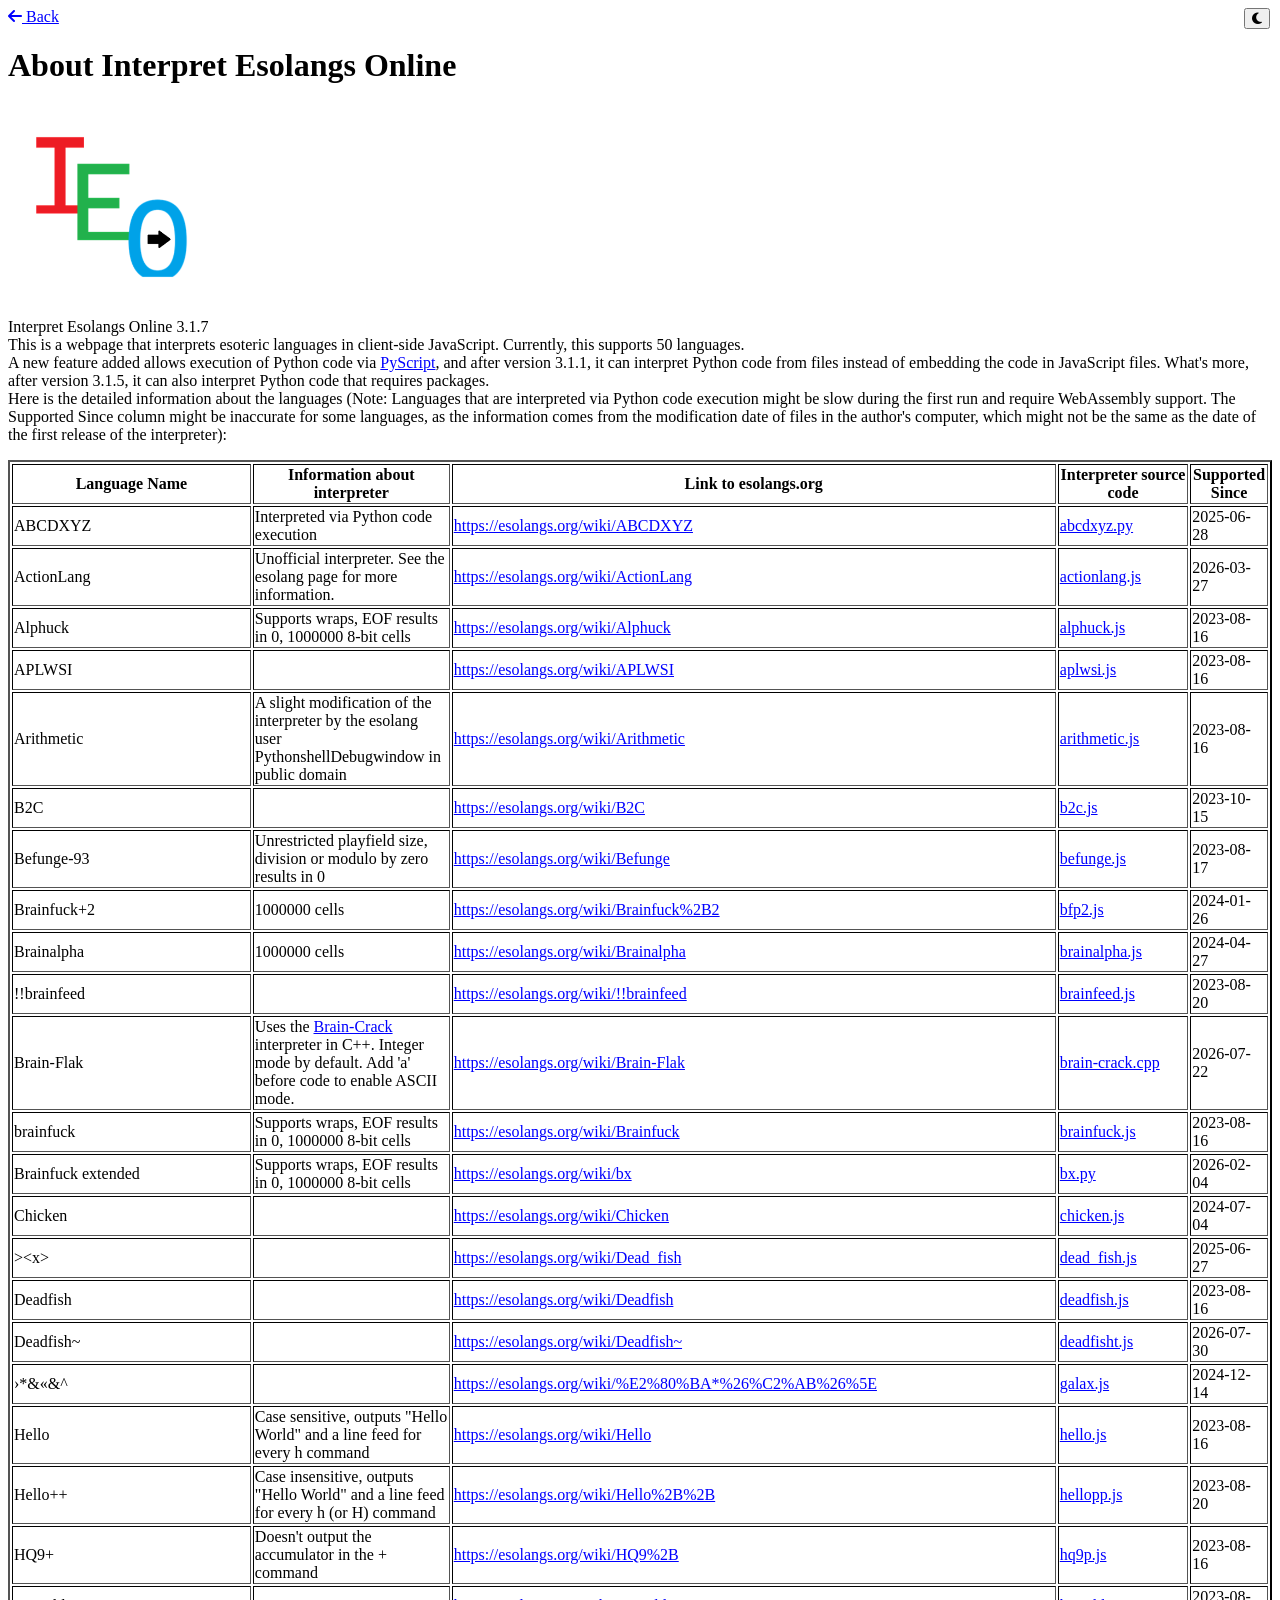
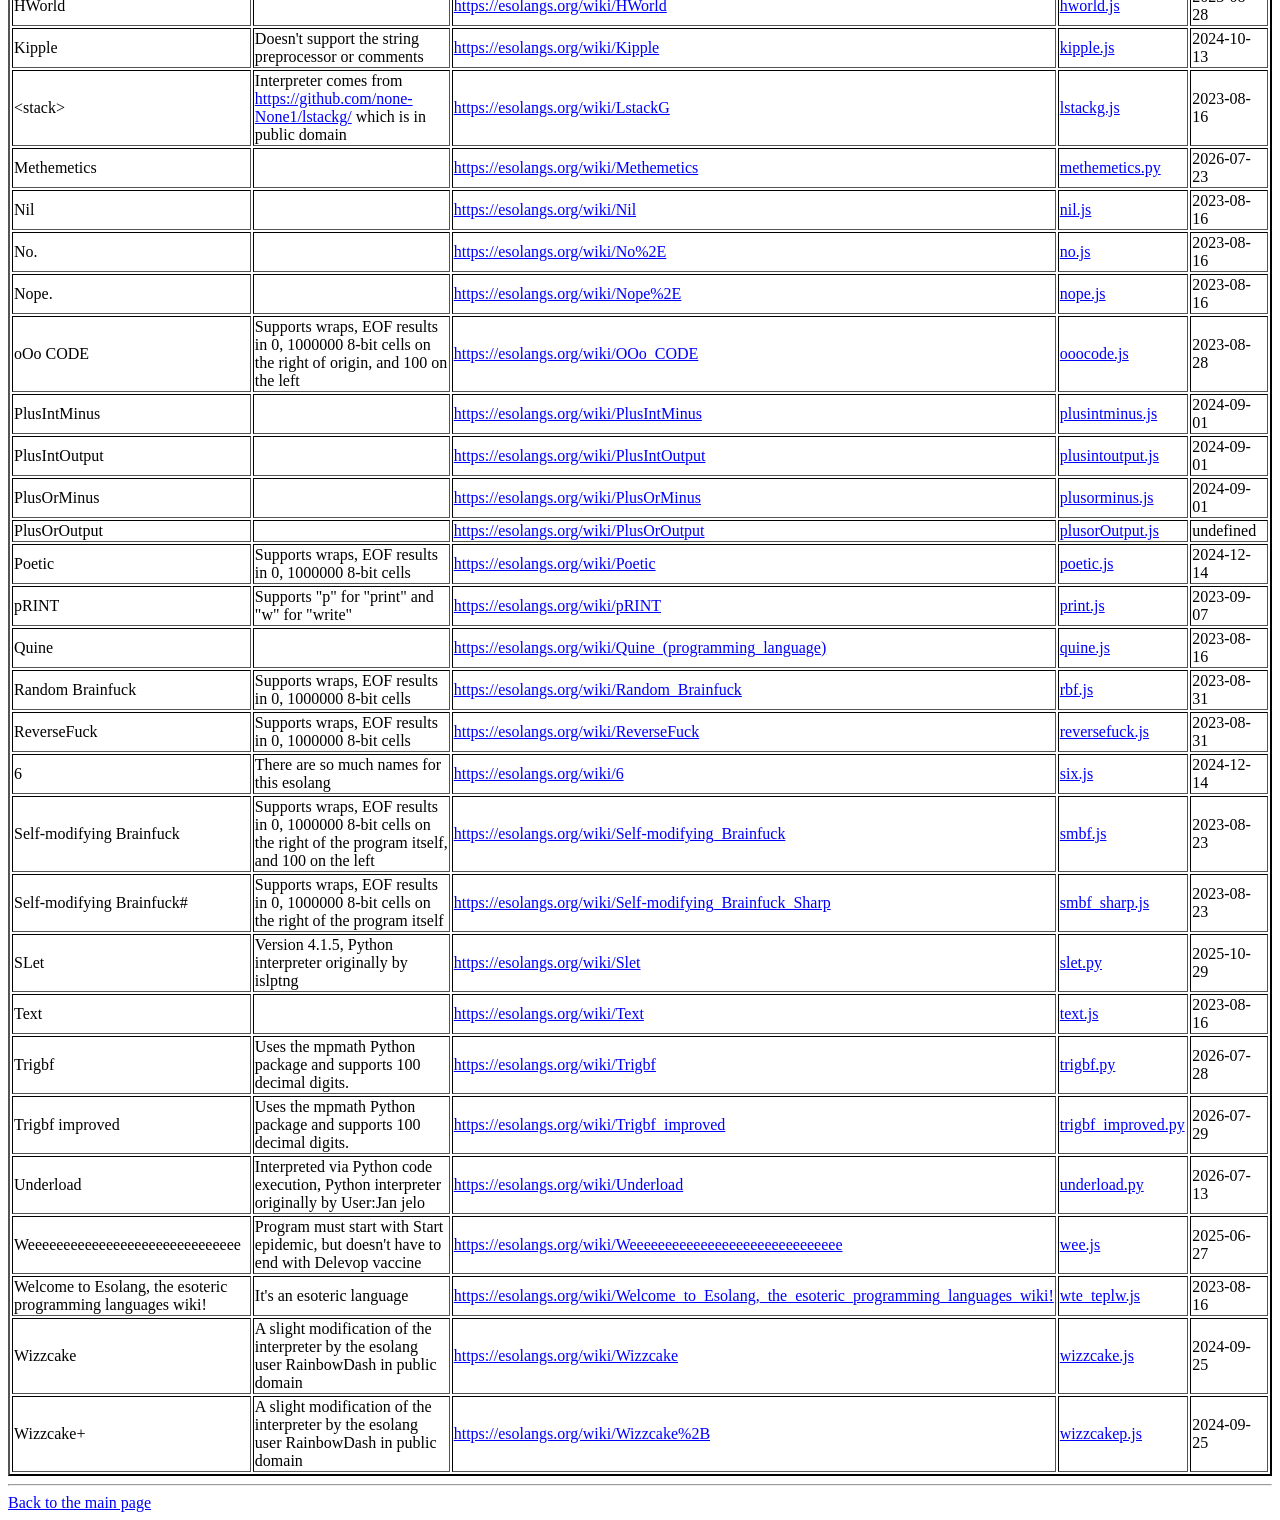
==== about.html @ 5700d373 "Add deadfish~" ====
<!DOCTYPE html>
<html>
  <meta charset="UTF-8" />
  <head>
    <link rel="icon" type="image/x-icon" href="favicon.ico">
    <link rel="stylesheet" href="style.css">
    <link rel="stylesheet" href="https://cdnjs.cloudflare.com/ajax/libs/font-awesome/6.4.0/css/all.min.css">
    <title>About Interpret Esolangs Online</title>
  </head>
  <body>
    <script src="supported_since.js"></script>
    <button
      class="right"
      onclick="document.documentElement.classList.toggle('dark-mode'),document.getElementById('mode').classList.toggle('fa-sun'),document.getElementById('mode').classList.toggle('fa-moon'),localStorage.setItem('mode',localStorage.getItem('mode')=='dark'?'light':'dark')"
    >
      <i id="mode" class="fa fa-moon"></i>
    </button>
    <script>
      if (localStorage.getItem("mode") === null) {
        localStorage.setItem("mode", "light");
      }
      if (localStorage.getItem("mode") === "dark") {
        document.documentElement.classList.add("dark-mode");
        document.getElementById("mode").classList.add("fa-sun");
        document.getElementById("mode").classList.remove("fa-moon");
      }
    </script>
    <a href="index.html" class="back-button"><i class="fa fa-arrow-left"></i> Back</a>
    <h2 style="display:none" id="aug16"></h2>
    <script>
      if(new Date().getMonth()===7&&new Date().getDate()===16){
        document.getElementById("aug16").style.display="block";
        document.getElementById("aug16").style.color='red';
        document.getElementById("aug16").innerText=`Interpret Esolangs Online is ${new Date().getFullYear() - 2023} years old today!`;
      }
    </script>
    <h1>About Interpret Esolangs Online</h1>
    <img src="IEO.png" alt="Logo" class="logo" width=auto height=192px />
    <p>
      Interpret Esolangs Online 3.1.7
      <br />
      This is a webpage that interprets esoteric languages in client-side
      JavaScript. Currently, this supports 50 languages.
      <br />
      A new feature added allows execution of Python code via
      <a href="https://pyscript.net">PyScript</a>, and after version 3.1.1, it can interpret Python code from files instead of embedding the code in JavaScript files. What's more, after version 3.1.5, it can also interpret Python code that requires packages.
      <br />
      Here is the detailed information about the languages (Note: Languages that are interpreted via Python code execution might be slow during the first run and require WebAssembly support. The Supported Since column might be inaccurate for some languages, as the information comes from the modification date of files in the author's computer, which might not be the same as the date of the first release of the interpreter):
    </p>
    <table border="2">
      <thead>
        <tr>
          <th>Language Name</th>
          <th>Information about interpreter</th>
          <th>Link to esolangs.org</th>
          <th>Interpreter source code</th>
          <th>Supported Since</th>
        </tr>
      </thead>
      <tbody>
        <tr>
          <td>ABCDXYZ</td>
          <td>Interpreted via Python code execution</td>
          <td>
            <a href="https://esolangs.org/wiki/ABCDXYZ"
              >https://esolangs.org/wiki/ABCDXYZ</a
            >
          </td>
          <td><a href="abcdxyz.py">abcdxyz.py</a></td>
        </tr>
          <tr>
            <td>ActionLang</td>
            <td>Unofficial interpreter. See the esolang page for more information.</td>
            <td>
              <a href="https://esolangs.org/wiki/ActionLang"
                >https://esolangs.org/wiki/ActionLang</a
              >
            </td>
            <td><a href="actionlang.js">actionlang.js</a></td>
          </tr>
        <tr>
          <td>Alphuck</td>
          <td>Supports wraps, EOF results in 0, 1000000 8-bit cells</td>
          <td>
            <a href="https://esolangs.org/wiki/Alphuck"
              >https://esolangs.org/wiki/Alphuck</a
            >
          </td>
          <td><a href="alphuck.js">alphuck.js</a></td>
        </tr>
        <tr>
          <td>APLWSI</td>
          <td></td>
          <td>
            <a href="https://esolangs.org/wiki/APLWSI"
              >https://esolangs.org/wiki/APLWSI</a
            >
          </td>
          <td><a href="aplwsi.js">aplwsi.js</a></td>
        </tr>
        <tr>
          <td>Arithmetic</td>
          <td>
            A slight modification of the interpreter by the esolang user
            PythonshellDebugwindow in public domain
          </td>
          <td>
            <a href="https://esolangs.org/wiki/Arithmetic"
              >https://esolangs.org/wiki/Arithmetic</a
            >
          </td>
          <td><a href="arithmetic.js">arithmetic.js</a></td>
        </tr>
        <tr>
          <td>B2C</td>
          <td></td>
          <td>
            <a href="https://esolangs.org/wiki/B2C"
              >https://esolangs.org/wiki/B2C</a
            >
          </td>
          <td><a href="b2c.js">b2c.js</a></td>
        </tr>
        <tr>
          <td>Befunge-93</td>
          <td>
            Unrestricted playfield size, division or modulo by zero results in 0
          </td>
          <td>
            <a href="https://esolangs.org/wiki/Befunge"
              >https://esolangs.org/wiki/Befunge</a
            >
          </td>
          <td><a href="befunge.js">befunge.js</a></td>
        </tr>
        <tr>
          <td>Brainfuck+2</td>
          <td>1000000 cells</td>
          <td>
            <a href="https://esolangs.org/wiki/Brainfuck%2B2"
              >https://esolangs.org/wiki/Brainfuck%2B2</a
            >
          </td>
          <td><a href="bfp2.js">bfp2.js</a></td>
        </tr>
        <tr>
          <td>Brainalpha</td>
          <td>1000000 cells</td>
          <td>
            <a href="https://esolangs.org/wiki/Brainalpha"
              >https://esolangs.org/wiki/Brainalpha</a
            >
          </td>
          <td><a href="brainalpha.js">brainalpha.js</a></td>
        </tr>
        <tr>
          <td>!!brainfeed</td>
          <td></td>
          <td>
            <a href="https://esolangs.org/wiki/!!brainfeed"
              >https://esolangs.org/wiki/!!brainfeed</a
            >
          </td>
          <td><a href="brainfeed.js">brainfeed.js</a></td>
        </tr>
        <tr>
          <td>Brain-Flak</td>
          <td>Uses the <a href="https://github.com/none-None1/BrainFlak">Brain-Crack</a> interpreter in C++. Integer mode by default. Add 'a' before code to enable ASCII mode.</td>
          <td>
            <a href="https://esolangs.org/wiki/Brain-Flak"
              >https://esolangs.org/wiki/Brain-Flak</a
            >
          </td>
          <td><a href="brain-crack/brain-crack.cpp">brain-crack.cpp</a></td>
        </tr>
        <tr>
          <td>brainfuck</td>
          <td>Supports wraps, EOF results in 0, 1000000 8-bit cells</td>
          <td>
            <a href="https://esolangs.org/wiki/Brainfuck"
              >https://esolangs.org/wiki/Brainfuck</a
            >
          </td>
          <td><a href="brainfuck.js">brainfuck.js</a></td>
        </tr>
        <tr>
          <td>Brainfuck extended</td>
          <td>Supports wraps, EOF results in 0, 1000000 8-bit cells</td>
          <td>
            <a href="https://esolangs.org/wiki/bx"
              >https://esolangs.org/wiki/bx</a
            >
          </td>
          <td><a href="bx.py">bx.py</a></td>
        </tr>
        <tr>
          <td>Chicken</td>
          <td></td>
          <td>
            <a href="https://esolangs.org/wiki/Chicken"
              >https://esolangs.org/wiki/Chicken</a
            >
          </td>
          <td><a href="chicken.js">chicken.js</a></td>
        </tr>
        <tr>
          <td>&gt;&lt;x&gt;</td>
          <td></td>
          <td>
            <a href="https://esolangs.org/wiki/Dead_fish"
              >https://esolangs.org/wiki/Dead_fish</a
            >
          </td>
          <td><a href="dead_fish.js">dead_fish.js</a></td>
        </tr>
        <tr>
          <td>Deadfish</td>
          <td></td>
          <td>
            <a href="https://esolangs.org/wiki/Deadfish"
              >https://esolangs.org/wiki/Deadfish</a
            >
          </td>
          <td><a href="dead_fish.js">deadfish.js</a></td>
        </tr>
        <tr>
          <td>Deadfish~</td>
          <td></td>
          <td>
            <a href="https://esolangs.org/wiki/Deadfish~"
              >https://esolangs.org/wiki/Deadfish~</a
            >
          </td>
          <td><a href="deadfisht.js">deadfisht.js</a></td>
        </tr>
        <tr>
          <td>›*&«&^</td>
          <td></td>
          <td>
            <a href="https://esolangs.org/wiki/%E2%80%BA*%26%C2%AB%26%5E"
              >https://esolangs.org/wiki/%E2%80%BA*%26%C2%AB%26%5E</a
            >
          </td>
          <td><a href="galax.js">galax.js</a></td>
        </tr>
        <tr>
          <td>Hello</td>
          <td>
            Case sensitive, outputs "Hello World" and a line feed for every h
            command
          </td>
          <td>
            <a href="https://esolangs.org/wiki/Hello"
              >https://esolangs.org/wiki/Hello</a
            >
          </td>
          <td><a href="hello.js">hello.js</a></td>
        </tr>
        <tr>
          <td>Hello++</td>
          <td>
            Case insensitive, outputs "Hello World" and a line feed for every h
            (or H) command
          </td>
          <td>
            <a href="https://esolangs.org/wiki/Hello%2B%2B"
              >https://esolangs.org/wiki/Hello%2B%2B</a
            >
          </td>
          <td><a href="hellopp.js">hellopp.js</a></td>
        </tr>
        <tr>
          <td>HQ9+</td>
          <td>Doesn't output the accumulator in the + command</td>
          <td>
            <a href="https://esolangs.org/wiki/HQ9%2B"
              >https://esolangs.org/wiki/HQ9%2B</a
            >
          </td>
          <td><a href="hq9p.js">hq9p.js</a></td>
        </tr>
        <tr>
          <td>HWorld</td>
          <td></td>
          <td>
            <a href="https://esolangs.org/wiki/HWorld"
              >https://esolangs.org/wiki/HWorld</a
            >
          </td>
          <td><a href="hworld.js">hworld.js</a></td>
        </tr>
        <tr>
          <td>Kipple</td>
          <td>Doesn't support the string preprocessor or comments</td>
          <td>
            <a href="https://esolangs.org/wiki/Kipple"
              >https://esolangs.org/wiki/Kipple</a
            >
          </td>
          <td><a href="kipple.js">kipple.js</a></td>
        </tr>
        <tr>
          <td>&lt;stack&gt;</td>
          <td>
            Interpreter comes from
            <a href="https://github.com/none-None1/lstackg/"
              >https://github.com/none-None1/lstackg/</a
            >
            which is in public domain
          </td>
          <td>
            <a href="https://esolangs.org/wiki/LstackG"
              >https://esolangs.org/wiki/LstackG</a
            >
          </td>
          <td><a href="lstackg.js">lstackg.js</a></td>
        </tr>
        <tr>
          <td>Methemetics</td>
          <td></td>
          <td>
            <a href="https://esolangs.org/wiki/Methemetics"
              >https://esolangs.org/wiki/Methemetics</a
            >
          </td>
          <td><a href="methemetics.py">methemetics.py</a></td>
        </tr>
        <tr>
          <td>Nil</td>
          <td></td>
          <td>
            <a href="https://esolangs.org/wiki/Nil"
              >https://esolangs.org/wiki/Nil</a
            >
          </td>
          <td><a href="nil.js">nil.js</a></td>
        </tr>
        <tr>
          <td>No.</td>
          <td></td>
          <td>
            <a href="https://esolangs.org/wiki/No%2E"
              >https://esolangs.org/wiki/No%2E</a
            >
          </td>
          <td><a href="no.js">no.js</a></td>
        </tr>
        <tr>
          <td>Nope.</td>
          <td></td>
          <td>
            <a href="https://esolangs.org/wiki/Nope%2E"
              >https://esolangs.org/wiki/Nope%2E</a
            >
          </td>
          <td><a href="nope.js">nope.js</a></td>
        </tr>
        <tr>
          <td>oOo CODE</td>
          <td>
            Supports wraps, EOF results in 0, 1000000 8-bit cells on the right
            of origin, and 100 on the left
          </td>
          <td>
            <a href="https://esolangs.org/wiki/OOo_CODE"
              >https://esolangs.org/wiki/OOo_CODE</a
            >
          </td>
          <td><a href="ooocode.js">ooocode.js</a></td>
        </tr>
        <tr>
          <td>PlusIntMinus</td>
          <td></td>
          <td>
            <a href="https://esolangs.org/wiki/PlusIntMinus"
              >https://esolangs.org/wiki/PlusIntMinus</a
            >
          </td>
          <td><a href="plusintminus.js">plusintminus.js</a></td>
        </tr>
        <tr>
          <td>PlusIntOutput</td>
          <td></td>
          <td>
            <a href="https://esolangs.org/wiki/PlusIntOutput"
              >https://esolangs.org/wiki/PlusIntOutput</a
            >
          </td>
          <td><a href="plusintoutput.js">plusintoutput.js</a></td>
        </tr>
        <tr>
          <td>PlusOrMinus</td>
          <td></td>
          <td>
            <a href="https://esolangs.org/wiki/PlusOrMinus"
              >https://esolangs.org/wiki/PlusOrMinus</a
            >
          </td>
          <td><a href="plusorminus.js">plusorminus.js</a></td>
        </tr>
        <tr>
          <td>PlusOrOutput</td>
          <td></td>
          <td>
            <a href="https://esolangs.org/wiki/PlusOrOutput"
              >https://esolangs.org/wiki/PlusOrOutput</a
            >
          </td>
          <td><a href="plusoroutput.js">plusorOutput.js</a></td>
        </tr>

        <tr>
          <td>Poetic</td>
          <td>Supports wraps, EOF results in 0, 1000000 8-bit cells</td>
          <td>
            <a href="https://esolangs.org/wiki/Poetic"
              >https://esolangs.org/wiki/Poetic</a
            >
          </td>
          <td><a href="poetic.js">poetic.js</a></td>
        </tr>
        <tr>
          <td>pRINT</td>
          <td>Supports "p" for "print" and "w" for "write"</td>
          <td>
            <a href="https://esolangs.org/wiki/pRINT"
              >https://esolangs.org/wiki/pRINT</a
            >
          </td>
          <td><a href="print.js">print.js</a></td>
        </tr>
        <tr>
          <td>Quine</td>
          <td></td>
          <td>
            <a href="https://esolangs.org/wiki/Quine_(programming_language)"
              >https://esolangs.org/wiki/Quine_(programming_language)</a
            >
          </td>
          <td><a href="quine.js">quine.js</a></td>
        </tr>
        <tr>
          <td>Random Brainfuck</td>
          <td>Supports wraps, EOF results in 0, 1000000 8-bit cells</td>
          <td>
            <a href="https://esolangs.org/wiki/Random_Brainfuck"
              >https://esolangs.org/wiki/Random_Brainfuck</a
            >
          </td>
          <td><a href="rbf.js">rbf.js</a></td>
        </tr>
        <tr>
          <td>ReverseFuck</td>
          <td>Supports wraps, EOF results in 0, 1000000 8-bit cells</td>
          <td>
            <a href="https://esolangs.org/wiki/ReverseFuck"
              >https://esolangs.org/wiki/ReverseFuck</a
            >
          </td>
          <td><a href="reversefuck.js">reversefuck.js</a></td>
        </tr>
        <tr>
          <td>6</td>
          <td>There are so much names for this esolang</td>
          <td>
            <a href="https://esolangs.org/wiki/6"
              >https://esolangs.org/wiki/6</a
            >
          </td>
          <td><a href="six.js">six.js</a></td>
        </tr>
        <tr>
          <td>Self-modifying Brainfuck</td>
          <td>
            Supports wraps, EOF results in 0, 1000000 8-bit cells on the right
            of the program itself, and 100 on the left
          </td>
          <td>
            <a href="https://esolangs.org/wiki/Self-modifying_Brainfuck"
              >https://esolangs.org/wiki/Self-modifying_Brainfuck</a
            >
          </td>
          <td><a href="smbf.js">smbf.js</a></td>
        </tr>
        <tr>
          <td>Self-modifying Brainfuck#</td>
          <td>
            Supports wraps, EOF results in 0, 1000000 8-bit cells on the right
            of the program itself
          </td>
          <td>
            <a href="https://esolangs.org/wiki/Self-modifying_Brainfuck_Sharp"
              >https://esolangs.org/wiki/Self-modifying_Brainfuck_Sharp</a
            >
          </td>
          <td><a href="smbf_sharp.js">smbf_sharp.js</a></td>
        </tr>
        <tr>
          <td>SLet</td>
          <td>Version 4.1.5, Python interpreter originally by islptng</td>
          <td>
            <a href="https://esolangs.org/wiki/SLet"
              >https://esolangs.org/wiki/Slet</a
            >
          </td>
          <td><a href="slet.py">slet.py</a></td>
        </tr>
        <tr>
          <td>Text</td>
          <td></td>
          <td>
            <a href="https://esolangs.org/wiki/Text"
              >https://esolangs.org/wiki/Text</a
            >
          </td>
          <td><a href="text.js">text.js</a></td>
        </tr>
        <tr>
          <td>Trigbf</td>
          <td>Uses the mpmath Python package and supports 100 decimal digits.</td>
          <td>
            <a href="https://esolangs.org/wiki/Trigbf"
              >https://esolangs.org/wiki/Trigbf</a
            >
          </td>
          <td><a href="trigbf.py">trigbf.py</a></td>
        </tr>
        <tr>
          <td>Trigbf improved</td>
          <td>Uses the mpmath Python package and supports 100 decimal digits.</td>
          <td>
            <a href="https://esolangs.org/wiki/Trigbf_improved"
              >https://esolangs.org/wiki/Trigbf_improved</a
            >
          </td>
          <td><a href="trigbf_improved.py">trigbf_improved.py</a></td>
        </tr>
        <tr>
          <td>Underload</td>
          <td>Interpreted via Python code execution, Python interpreter originally by User:Jan jelo</td>
          <td>
            <a href="https://esolangs.org/wiki/Underload"
              >https://esolangs.org/wiki/Underload</a
            >
          </td>
          <td><a href="underload.py">underload.py</a></td>
        </tr>
        <tr>
          <td>Weeeeeeeeeeeeeeeeeeeeeeeeeeeeee</td>
          <td>
            Program must start with Start epidemic, but doesn't have to end with
            Delevop vaccine
          </td>
          <td>
            <a href="https://esolangs.org/wiki/Weeeeeeeeeeeeeeeeeeeeeeeeeeeeee"
              >https://esolangs.org/wiki/Weeeeeeeeeeeeeeeeeeeeeeeeeeeeee</a
            >
          </td>
          <td><a href="wee.js">wee.js</a></td>
        </tr>
        <tr>
          <td>Welcome to Esolang, the esoteric programming languages wiki!</td>
          <td>It's an esoteric language</td>
          <td>
            <a
              href="https://esolangs.org/wiki/Welcome_to_Esolang,_the_esoteric_programming_languages_wiki!"
              >https://esolangs.org/wiki/Welcome_to_Esolang,_the_esoteric_programming_languages_wiki!</a
            >
          </td>
          <td><a href="wte_teplw.js">wte_teplw.js</a></td>
        </tr>
        <tr>
          <td>Wizzcake</td>
          <td>
            A slight modification of the interpreter by the esolang user
            RainbowDash in public domain
          </td>
          <td>
            <a href="https://esolangs.org/wiki/Wizzcake"
              >https://esolangs.org/wiki/Wizzcake</a
            >
          </td>
          <td><a href="wizzcake.js">wizzcake.js</a></td>
        </tr>
        <tr>
          <td>Wizzcake+</td>
          <td>
            A slight modification of the interpreter by the esolang user
            RainbowDash in public domain
          </td>
          <td>
            <a href="https://esolangs.org/wiki/Wizzcake%2B"
              >https://esolangs.org/wiki/Wizzcake%2B</a
            >
          </td>
          <td><a href="wizzcakep.js">wizzcakep.js</a></td>
        </tr>
      </tbody>
    </table>
    <hr />
    <script>for(let i of document.getElementsByTagName('tr')){if(i.children.length==4){t=document.createElement('td');t.innerText=supported_since[i.children[3].innerText.split('.')[0]];i.appendChild(t)}};</script>
    <a href="index.html">Back to the main page</a>
  </body>
</html>
---- style.css ----
:root{
    --bg-col: #ffffff;
    --fg-col: #000000;
    --link-col: #0000ff;
}
.dark-mode{
    --bg-col: #121212;
    --fg-col: #f0f0f0;
    --link-col: #1e90ff;
}
h1{
    color: var(--fg-col);
    background-color: var(--bg-col);
}
h2{
    color: var(--fg-col);
    background-color: var(--bg-col);
}
h3{
    color: var(--fg-col);
    background-color: var(--bg-col);
}
li{
    color: var(--fg-col);
    background-color: var(--bg-col);
}
code{
    color: var(--fg-col);
    background-color: var(--bg-col);
}
p{
    color: var(--fg-col);
    background-color: var(--bg-col);
}
body{
    color: var(--fg-col);
    background-color: var(--bg-col);
}
hr{
    color: var(--fg-col);
    background-color: var(--bg-col);
}
select{
    border-color: var(--fg-col);
    color: var(--fg-col);
    background-color: var(--bg-col);
}
table{
    border-color: var(--fg-col);
    color: var(--fg-col);
    background-color: var(--bg-col);
}
textarea{
    color: var(--fg-col);
    border-color: var(--fg-col);
    background-color: var(--bg-col);
}
a{
    color: var(--link-col);
}
.right{
    position: absolute;
    right: 10px;
}
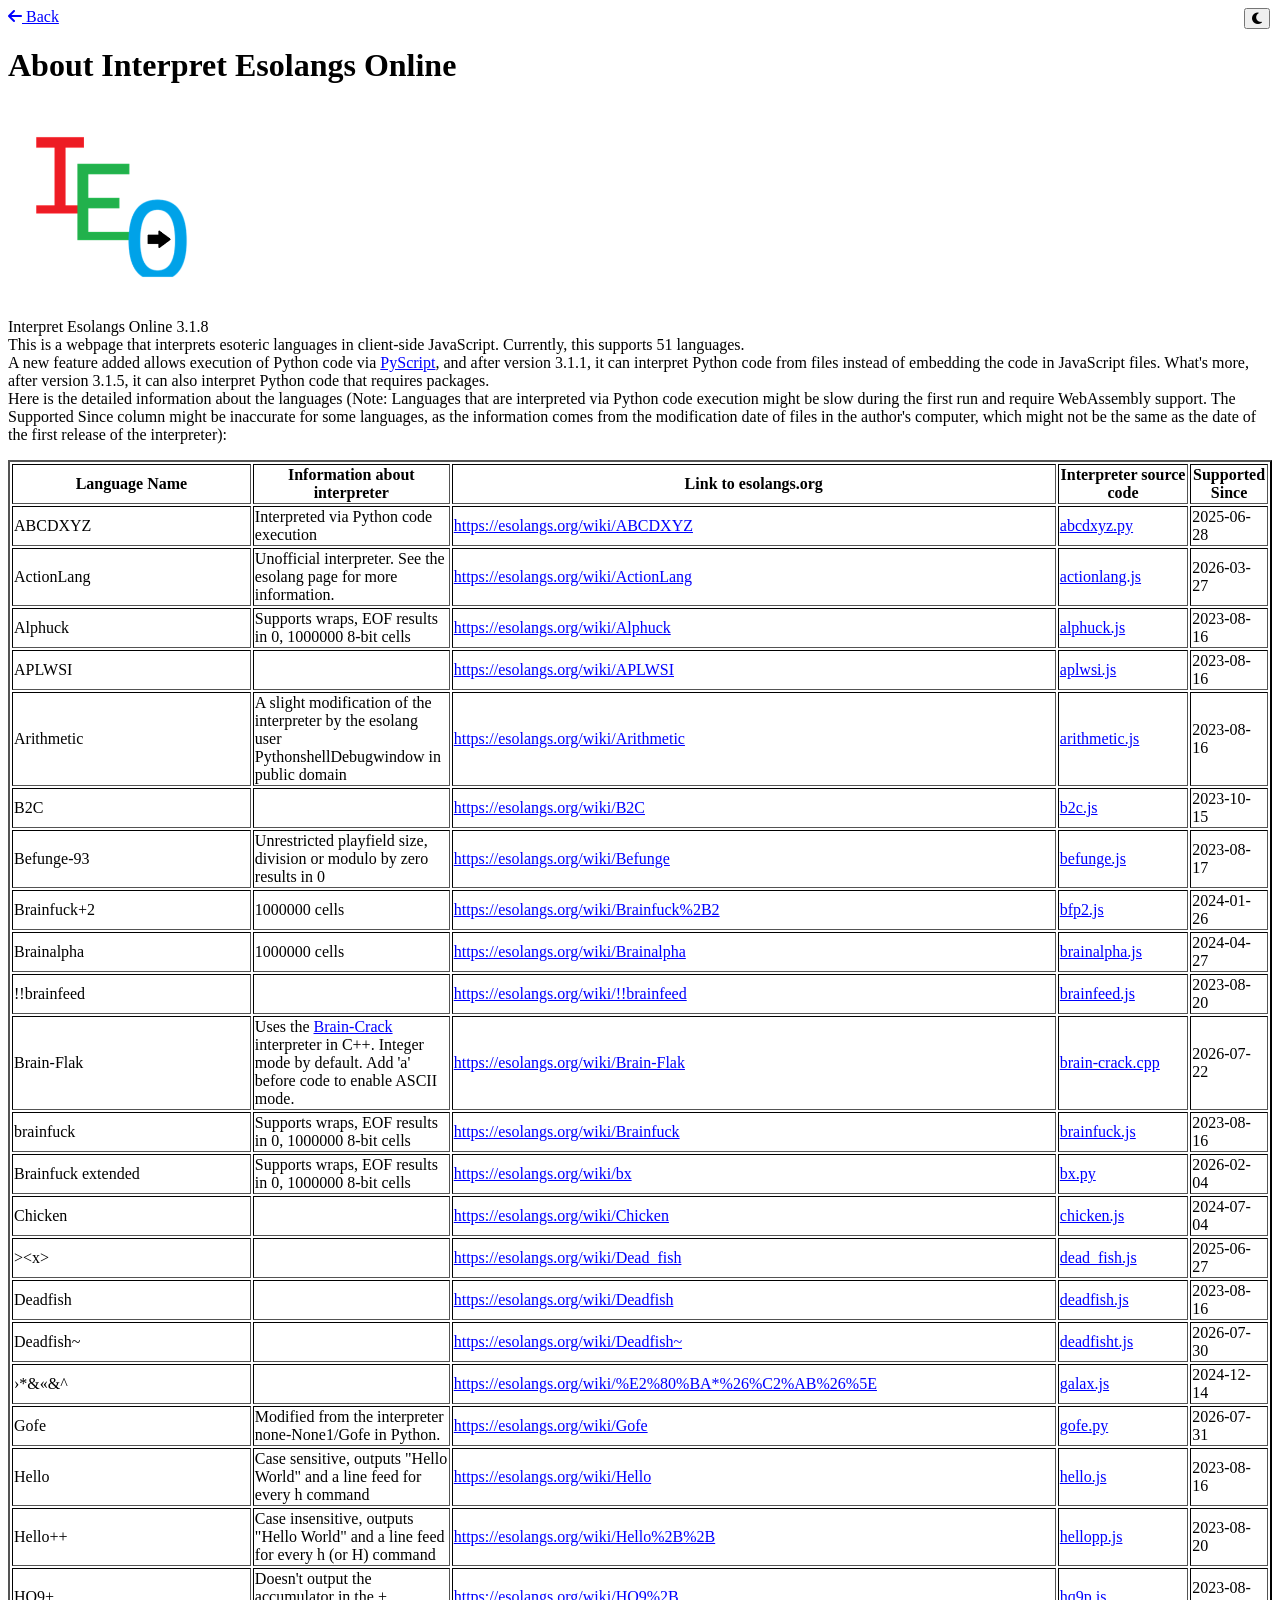
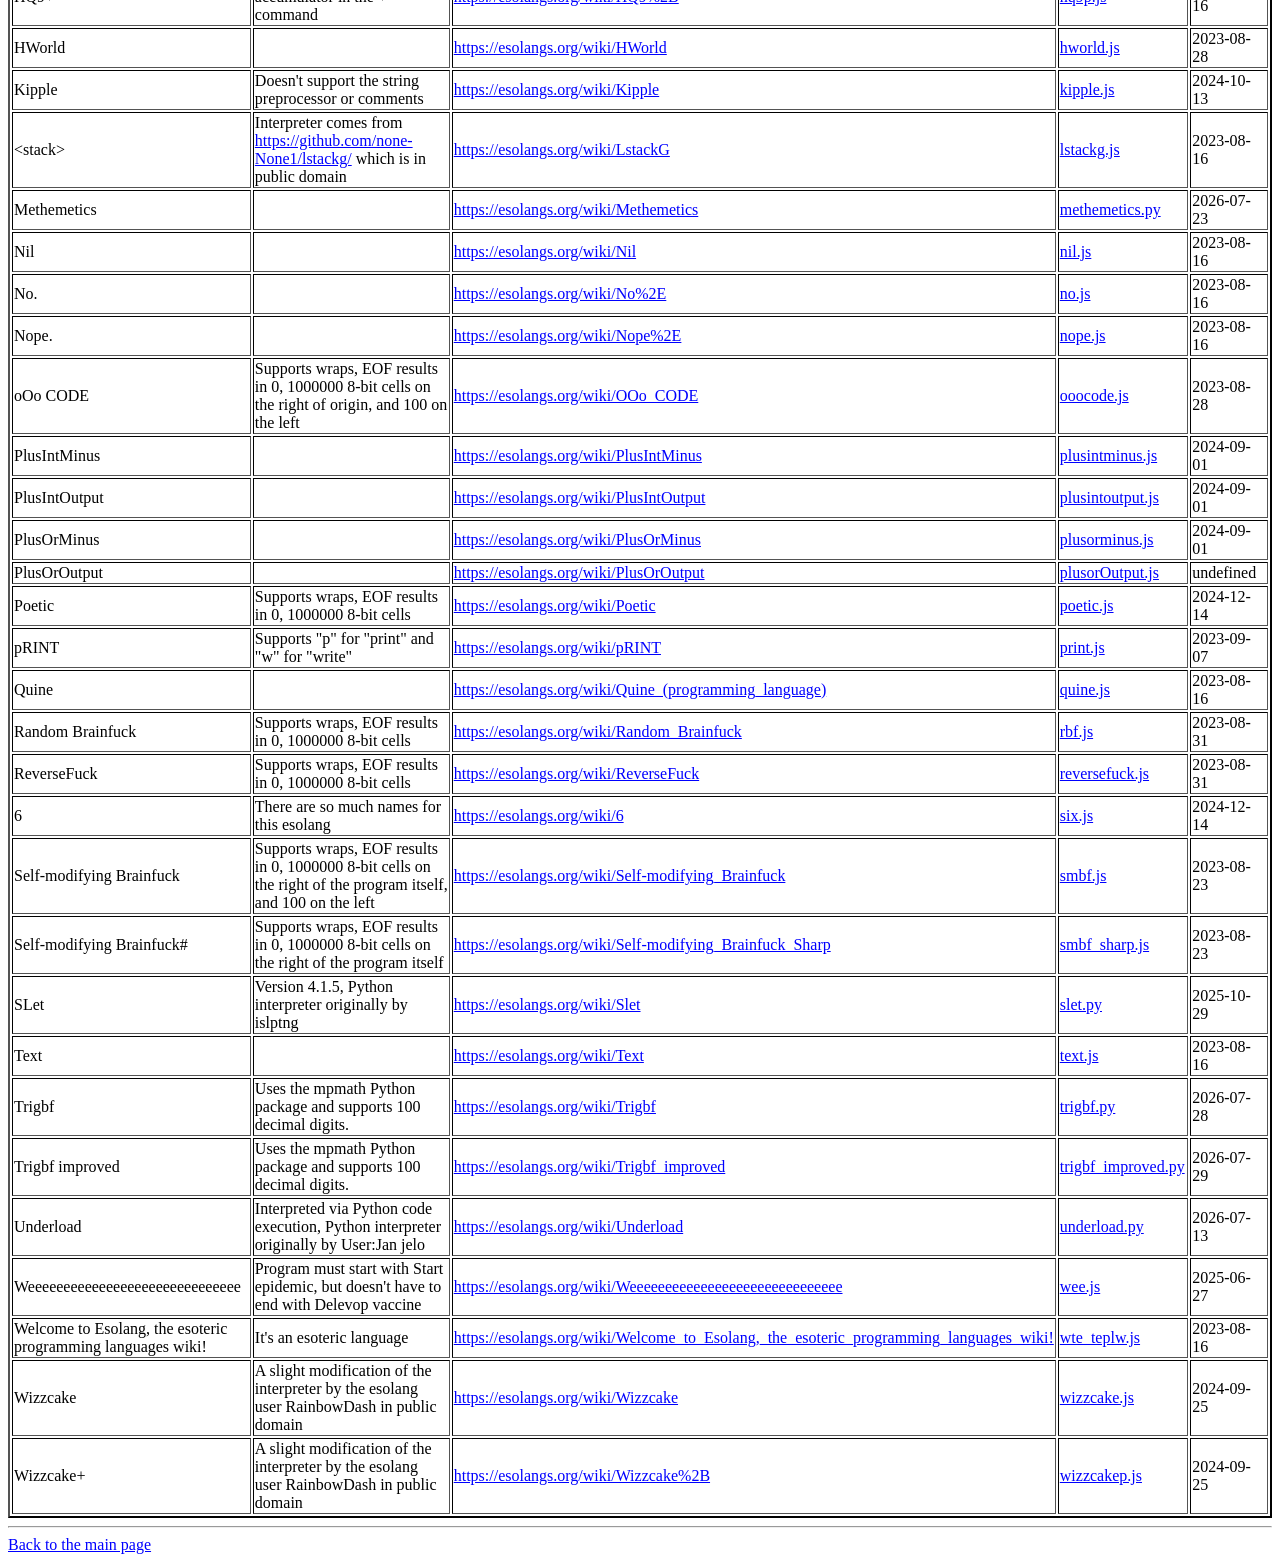
==== commit e4e34c85: "Add Gofe" ====
--- a/about.html
+++ b/about.html
@@ -37,10 +37,10 @@
     <h1>About Interpret Esolangs Online</h1>
     <img src="IEO.png" alt="Logo" class="logo" width=auto height=192px />
     <p>
-      Interpret Esolangs Online 3.1.7
+      Interpret Esolangs Online 3.1.8
       <br />
       This is a webpage that interprets esoteric languages in client-side
-      JavaScript. Currently, this supports 50 languages.
+      JavaScript. Currently, this supports 51 languages.
       <br />
       A new feature added allows execution of Python code via
       <a href="https://pyscript.net">PyScript</a>, and after version 3.1.1, it can interpret Python code from files instead of embedding the code in JavaScript files. What's more, after version 3.1.5, it can also interpret Python code that requires packages.
@@ -244,6 +244,18 @@
           <td><a href="galax.js">galax.js</a></td>
         </tr>
         <tr>
+          <td>Gofe</td>
+          <td>
+            Modified from the interpreter none-None1/Gofe in Python.
+          </td>
+          <td>
+            <a href="https://esolangs.org/wiki/Gofe"
+              >https://esolangs.org/wiki/Gofe</a
+            >
+          </td>
+          <td><a href="gofe.py">gofe.py</a></td>
+        </tr>
+        <tr>
           <td>Hello</td>
           <td>
             Case sensitive, outputs "Hello World" and a line feed for every h
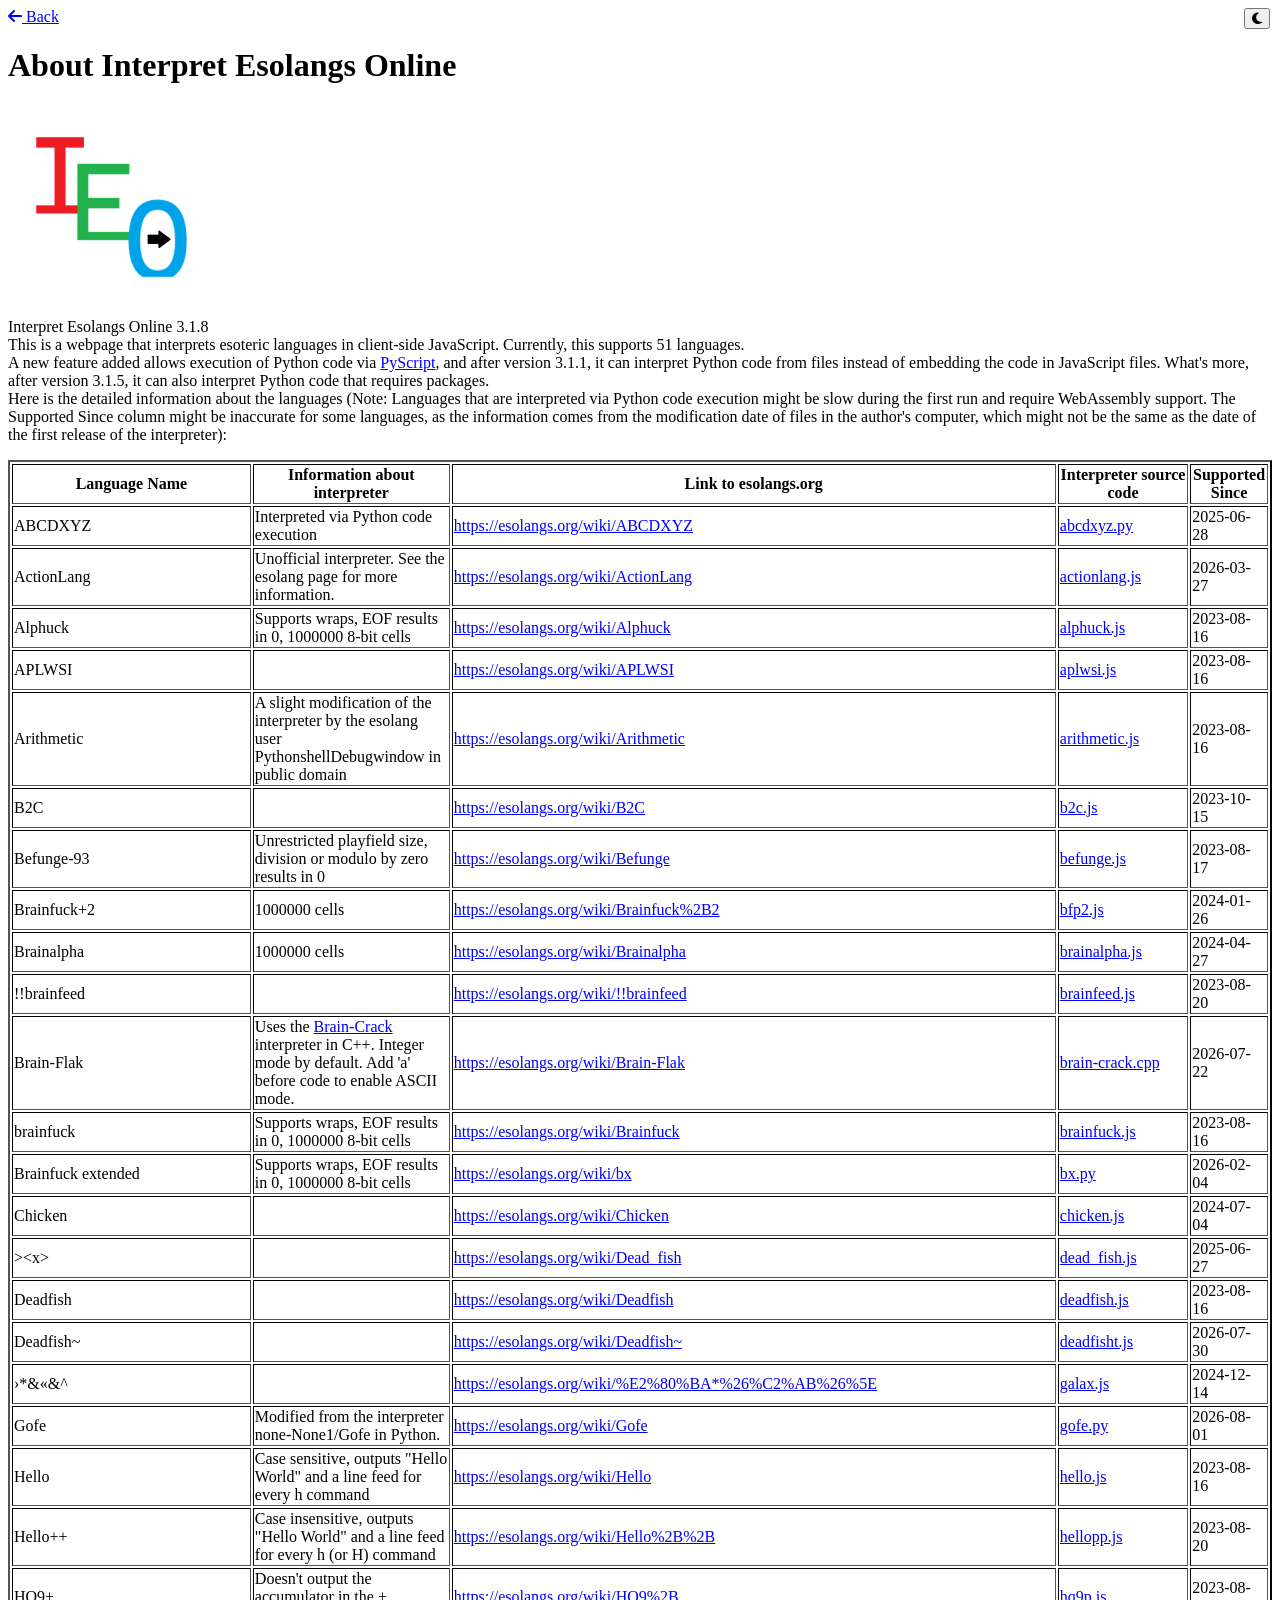
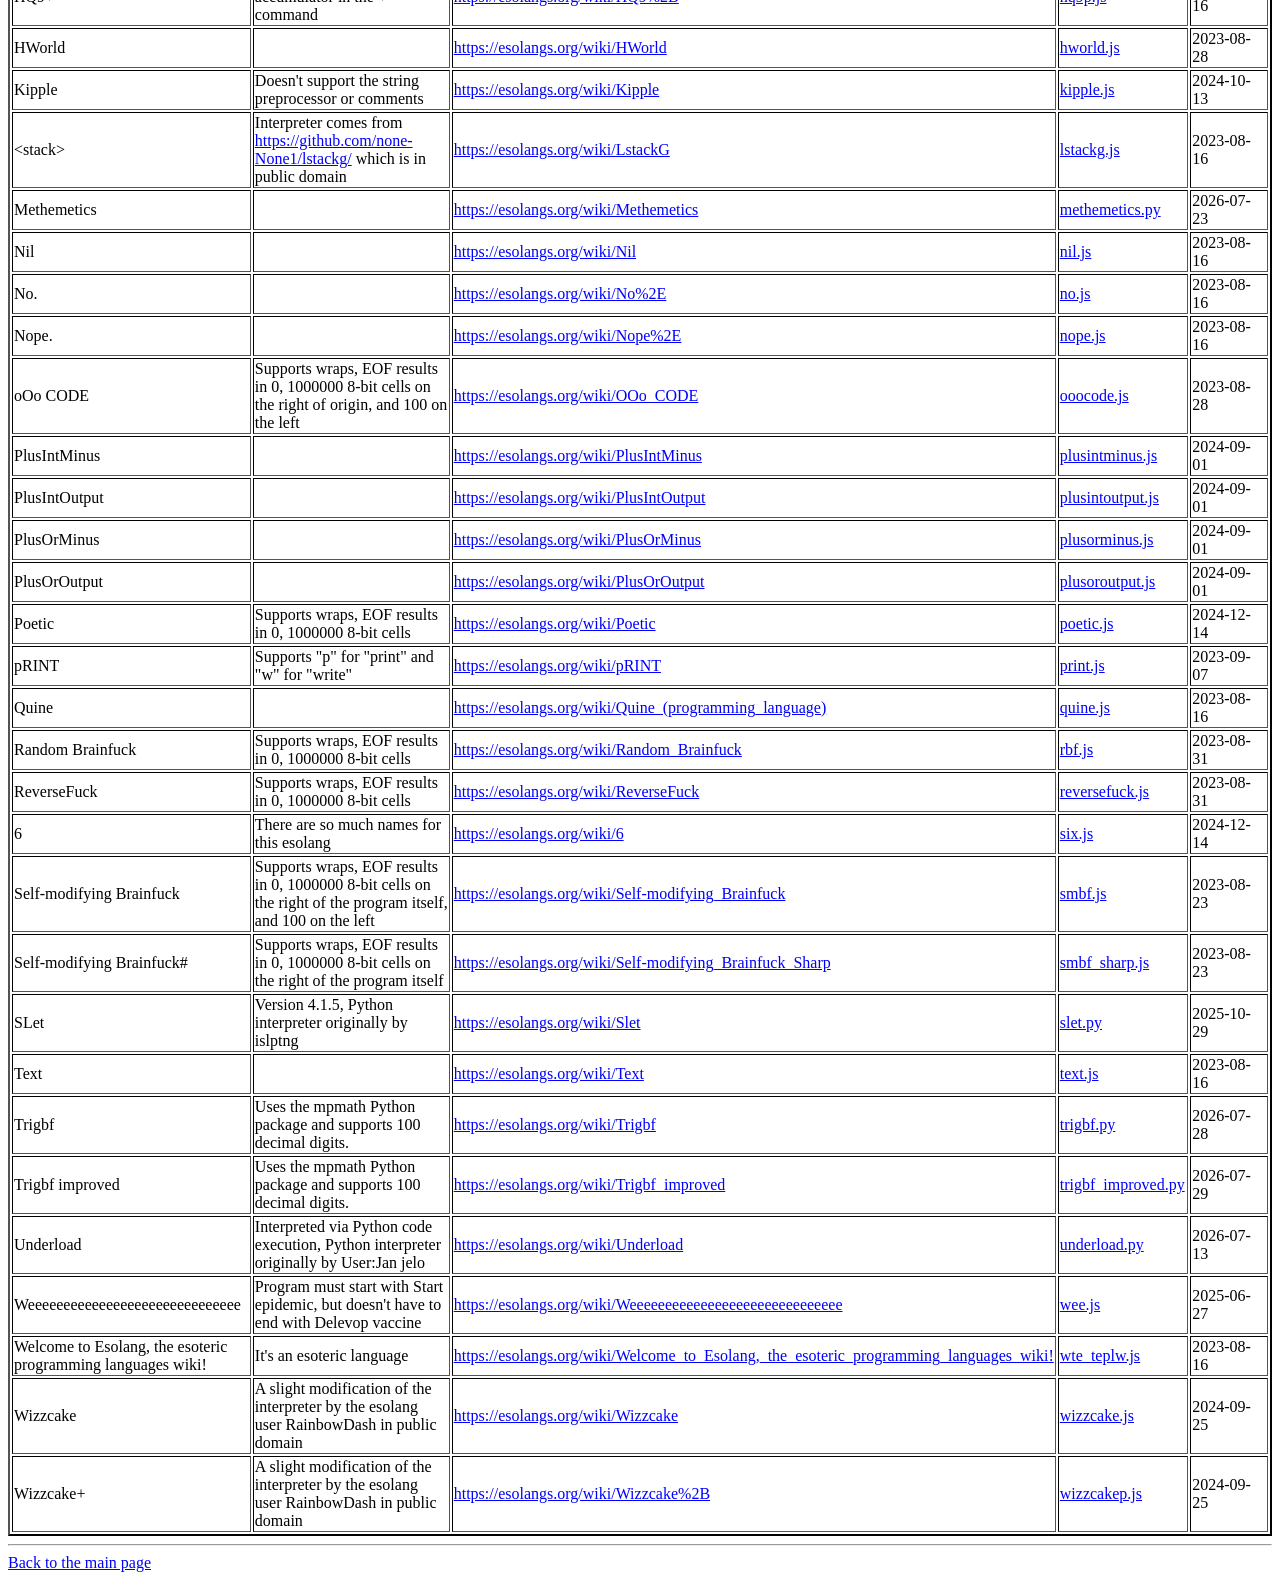
==== commit 9f63a66e: "fix" ====
--- a/about.html
+++ b/about.html
@@ -418,7 +418,7 @@
               >https://esolangs.org/wiki/PlusOrOutput</a
             >
           </td>
-          <td><a href="plusoroutput.js">plusorOutput.js</a></td>
+          <td><a href="plusoroutput.js">plusoroutput.js</a></td>
         </tr>
 
         <tr>
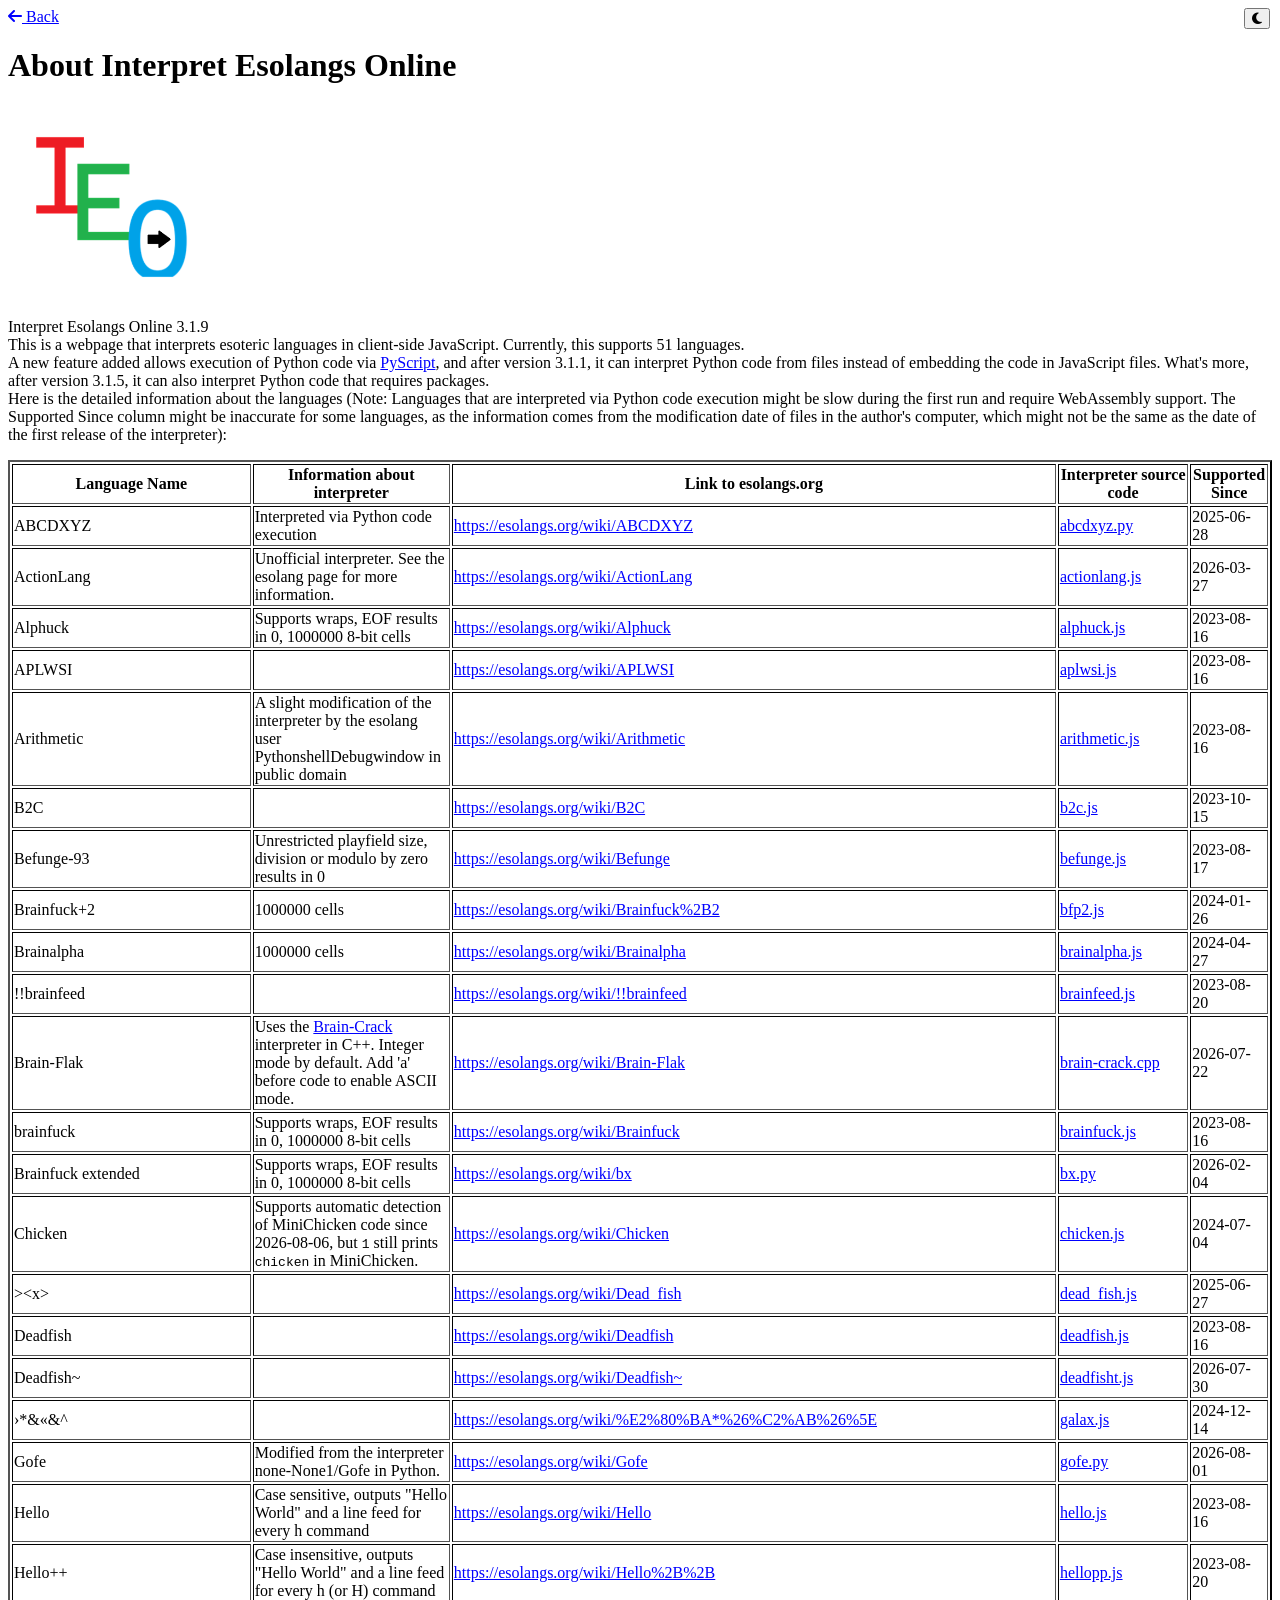
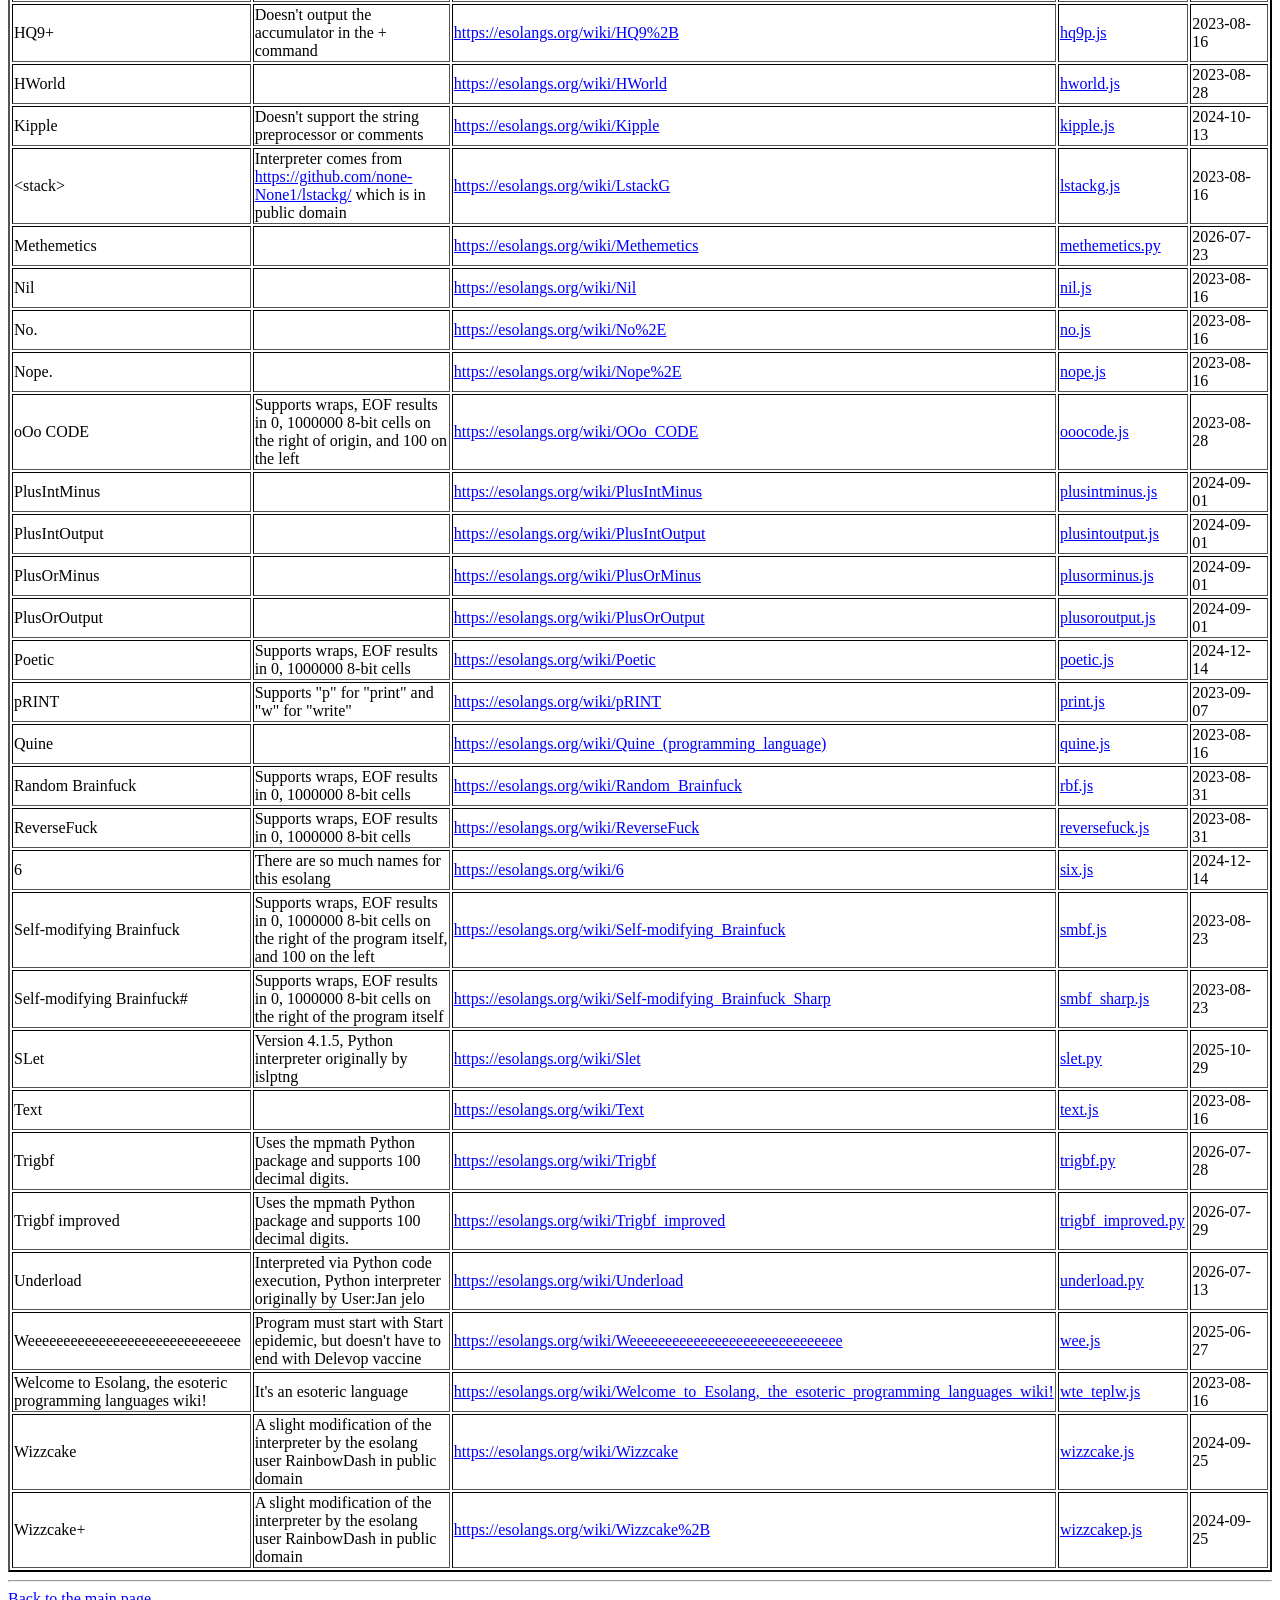
==== commit c78e871d: "Make Chicken support MiniChicken" ====
--- a/about.html
+++ b/about.html
@@ -37,7 +37,7 @@
     <h1>About Interpret Esolangs Online</h1>
     <img src="IEO.png" alt="Logo" class="logo" width=auto height=192px />
     <p>
-      Interpret Esolangs Online 3.1.8
+      Interpret Esolangs Online 3.1.9
       <br />
       This is a webpage that interprets esoteric languages in client-side
       JavaScript. Currently, this supports 51 languages.
@@ -195,7 +195,7 @@
         </tr>
         <tr>
           <td>Chicken</td>
-          <td></td>
+          <td>Supports automatic detection of MiniChicken code since 2026-08-06, but <code>1</code> still prints <code>chicken</code> in MiniChicken.</td>
           <td>
             <a href="https://esolangs.org/wiki/Chicken"
               >https://esolangs.org/wiki/Chicken</a
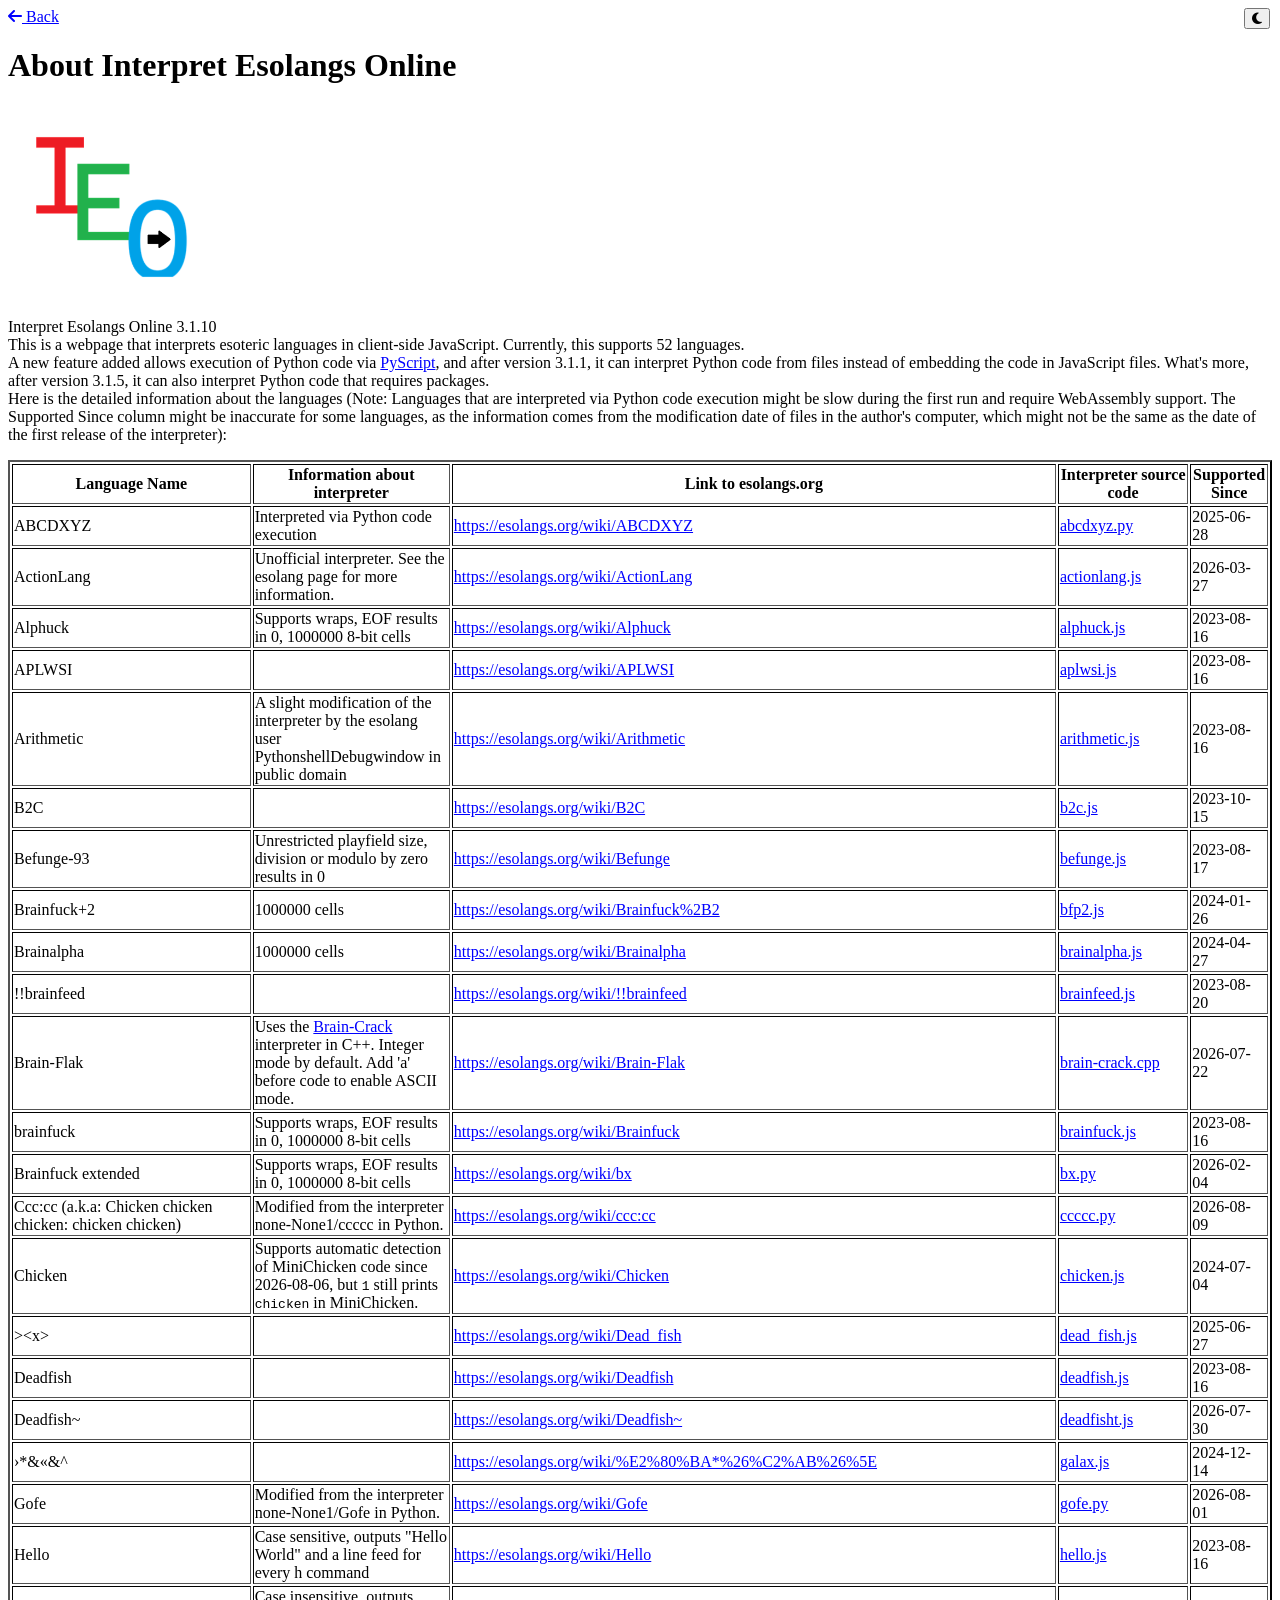
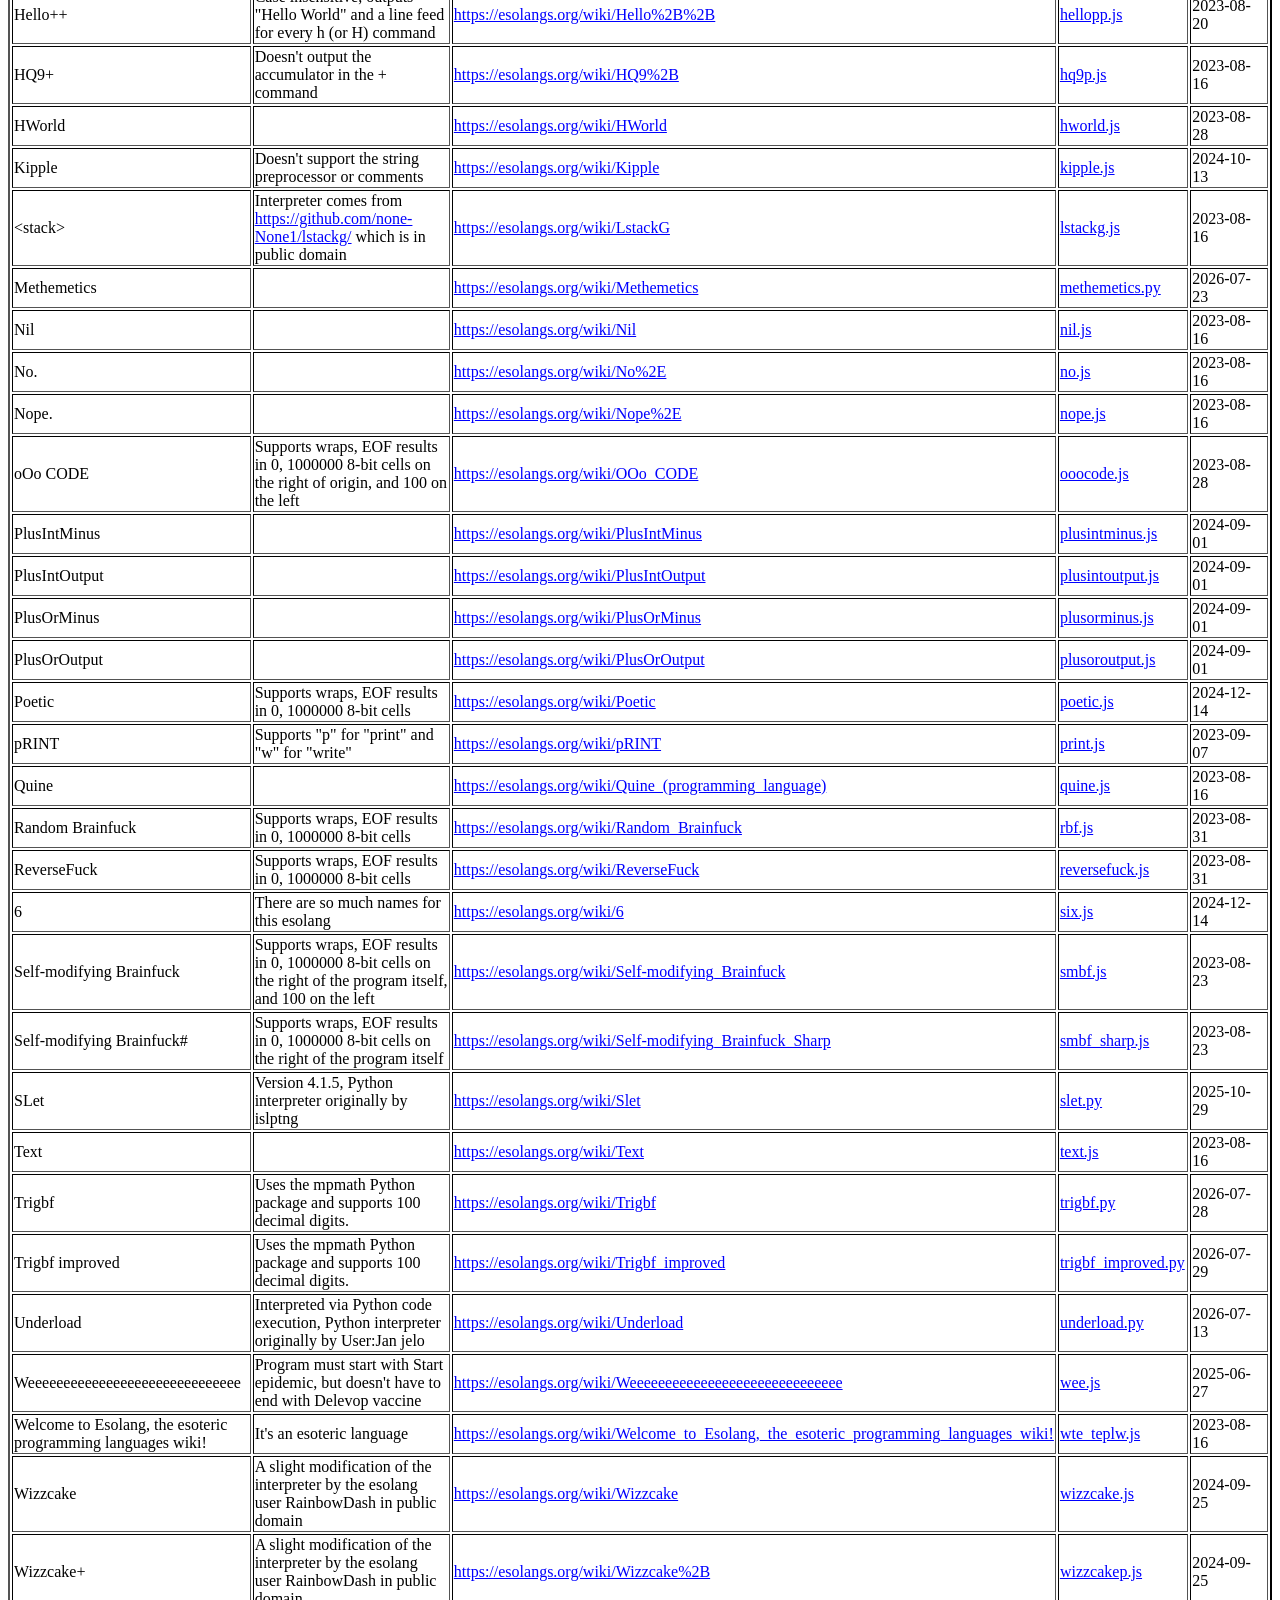
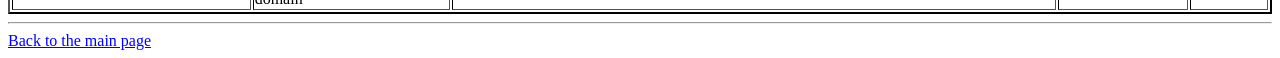
==== commit 30484499: "Add ccc:cc" ====
--- a/about.html
+++ b/about.html
@@ -37,10 +37,10 @@
     <h1>About Interpret Esolangs Online</h1>
     <img src="IEO.png" alt="Logo" class="logo" width=auto height=192px />
     <p>
-      Interpret Esolangs Online 3.1.9
+      Interpret Esolangs Online 3.1.10
       <br />
       This is a webpage that interprets esoteric languages in client-side
-      JavaScript. Currently, this supports 51 languages.
+      JavaScript. Currently, this supports 52 languages.
       <br />
       A new feature added allows execution of Python code via
       <a href="https://pyscript.net">PyScript</a>, and after version 3.1.1, it can interpret Python code from files instead of embedding the code in JavaScript files. What's more, after version 3.1.5, it can also interpret Python code that requires packages.
@@ -194,6 +194,18 @@
           <td><a href="bx.py">bx.py</a></td>
         </tr>
         <tr>
+          <td>Ccc:cc (a.k.a: Chicken chicken chicken: chicken chicken)</td>
+          <td>
+            Modified from the interpreter none-None1/ccccc in Python.
+          </td>
+          <td>
+            <a href="https://esolangs.org/wiki/ccc:cc"
+              >https://esolangs.org/wiki/ccc:cc</a
+            >
+          </td>
+          <td><a href="ccccc.py">ccccc.py</a></td>
+        </tr>
+        <tr>
           <td>Chicken</td>
           <td>Supports automatic detection of MiniChicken code since 2026-08-06, but <code>1</code> still prints <code>chicken</code> in MiniChicken.</td>
           <td>
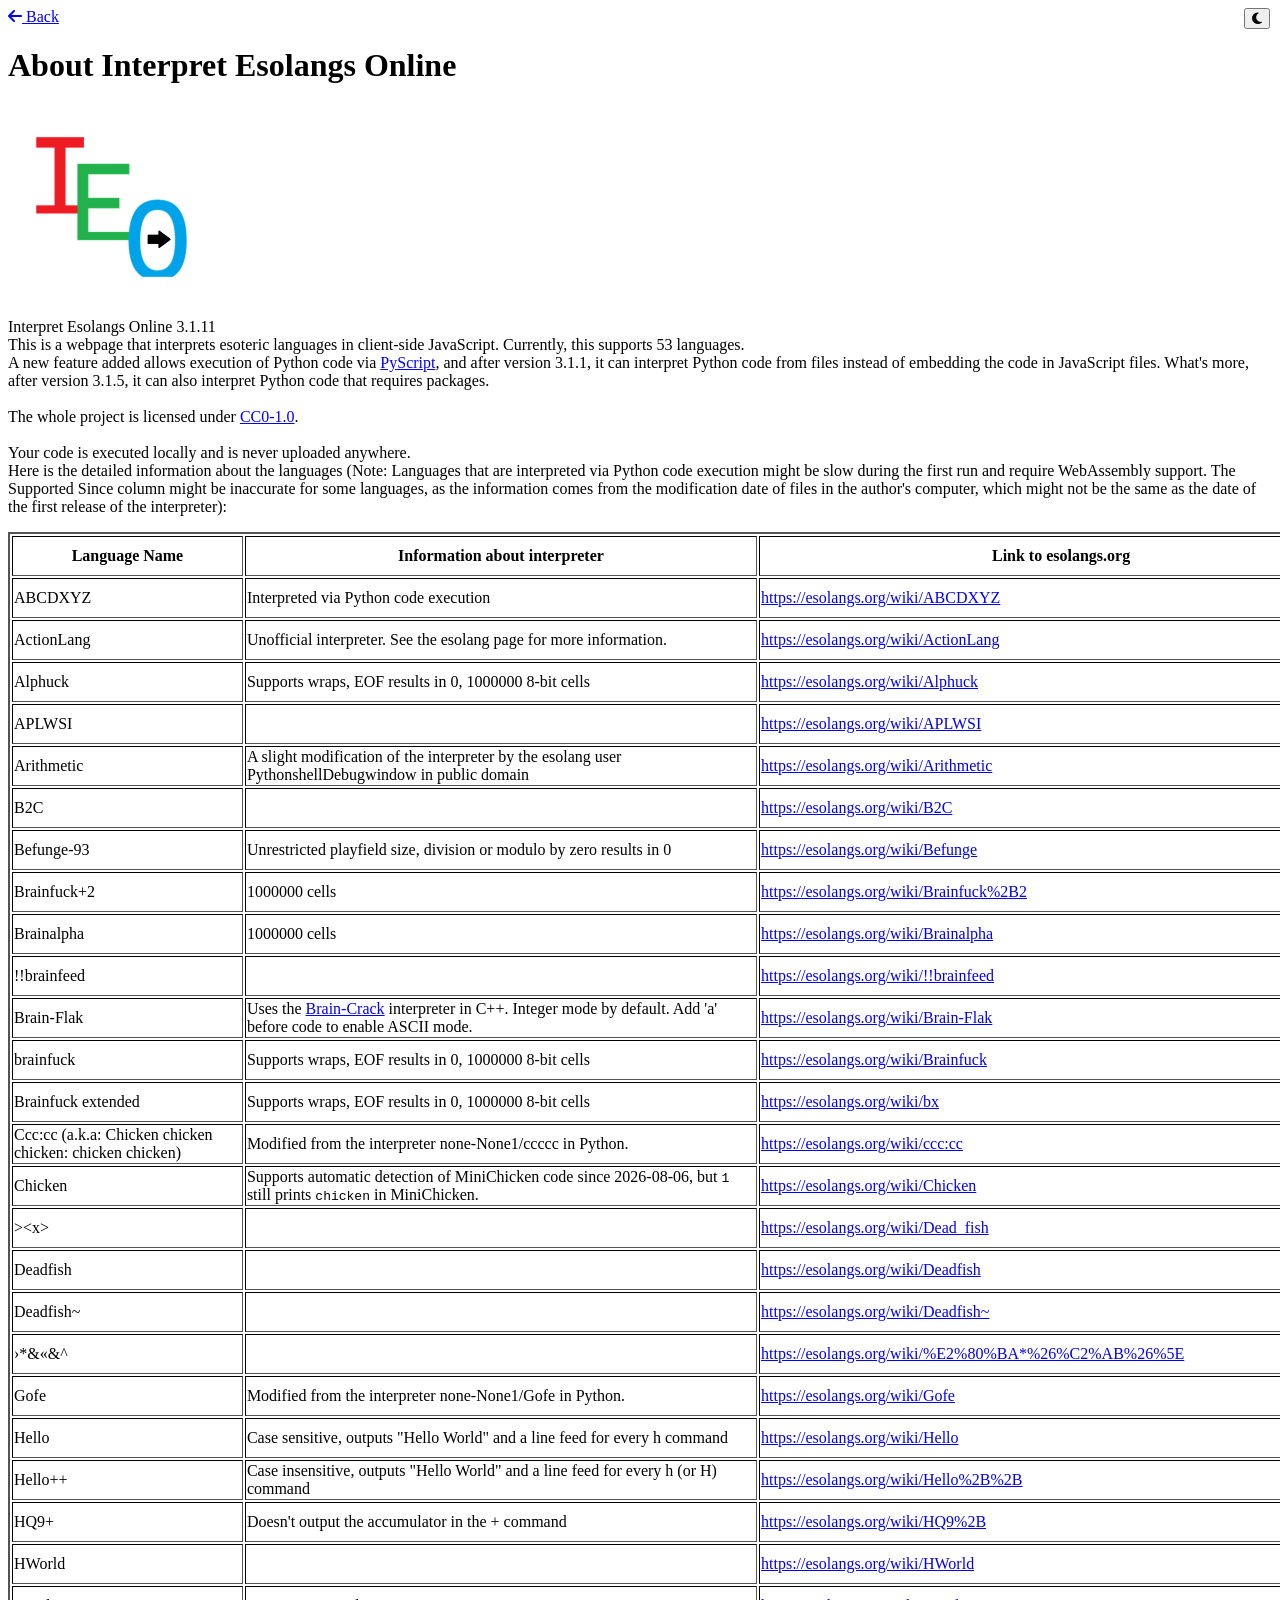
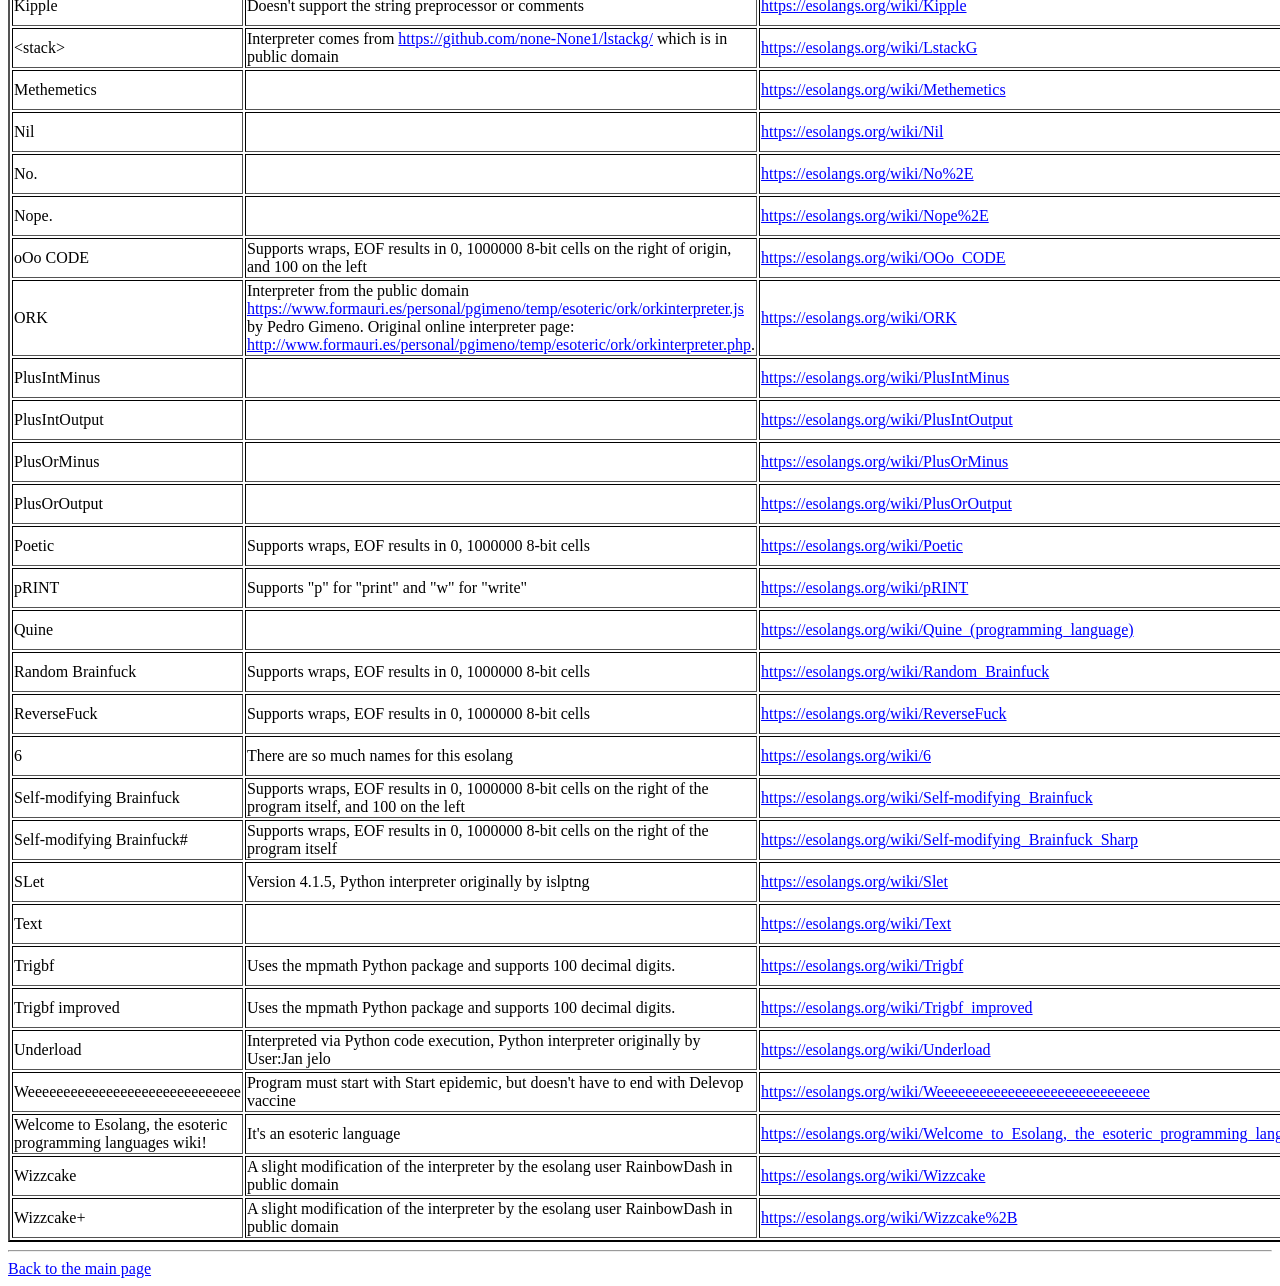
==== commit be627833: "Add ORK" ====
--- a/about.html
+++ b/about.html
@@ -37,13 +37,19 @@
     <h1>About Interpret Esolangs Online</h1>
     <img src="IEO.png" alt="Logo" class="logo" width=auto height=192px />
     <p>
-      Interpret Esolangs Online 3.1.10
+      Interpret Esolangs Online 3.1.11
       <br />
       This is a webpage that interprets esoteric languages in client-side
-      JavaScript. Currently, this supports 52 languages.
+      JavaScript. Currently, this supports 53 languages.
       <br />
       A new feature added allows execution of Python code via
       <a href="https://pyscript.net">PyScript</a>, and after version 3.1.1, it can interpret Python code from files instead of embedding the code in JavaScript files. What's more, after version 3.1.5, it can also interpret Python code that requires packages.
+      <br />
+      <br />
+      The whole project is licensed under <a href="http://creativecommons.org/publicdomain/zero/1.0/">CC0-1.0</a>.
+      <br />
+      <br />
+      Your code is executed locally and is never uploaded anywhere.
       <br />
       Here is the detailed information about the languages (Note: Languages that are interpreted via Python code execution might be slow during the first run and require WebAssembly support. The Supported Since column might be inaccurate for some languages, as the information comes from the modification date of files in the author's computer, which might not be the same as the date of the first release of the interpreter):
     </p>
@@ -393,6 +399,19 @@
           <td><a href="ooocode.js">ooocode.js</a></td>
         </tr>
         <tr>
+          <td>ORK</td>
+          <td>
+            Interpreter from the public domain <a href="https://www.formauri.es/personal/pgimeno/temp/esoteric/ork/orkinterpreter.js">https://www.formauri.es/personal/pgimeno/temp/esoteric/ork/orkinterpreter.js</a> by Pedro Gimeno.
+            Original online interpreter page: <a href="http://www.formauri.es/personal/pgimeno/temp/esoteric/ork/orkinterpreter.php">http://www.formauri.es/personal/pgimeno/temp/esoteric/ork/orkinterpreter.php</a>.
+          </td>
+          <td>
+            <a href="https://esolangs.org/wiki/ORK"
+              >https://esolangs.org/wiki/ORK</a
+            >
+          </td>
+          <td><a href="ork.js">ork.js</a></td>
+        </tr>
+        <tr>
           <td>PlusIntMinus</td>
           <td></td>
           <td>
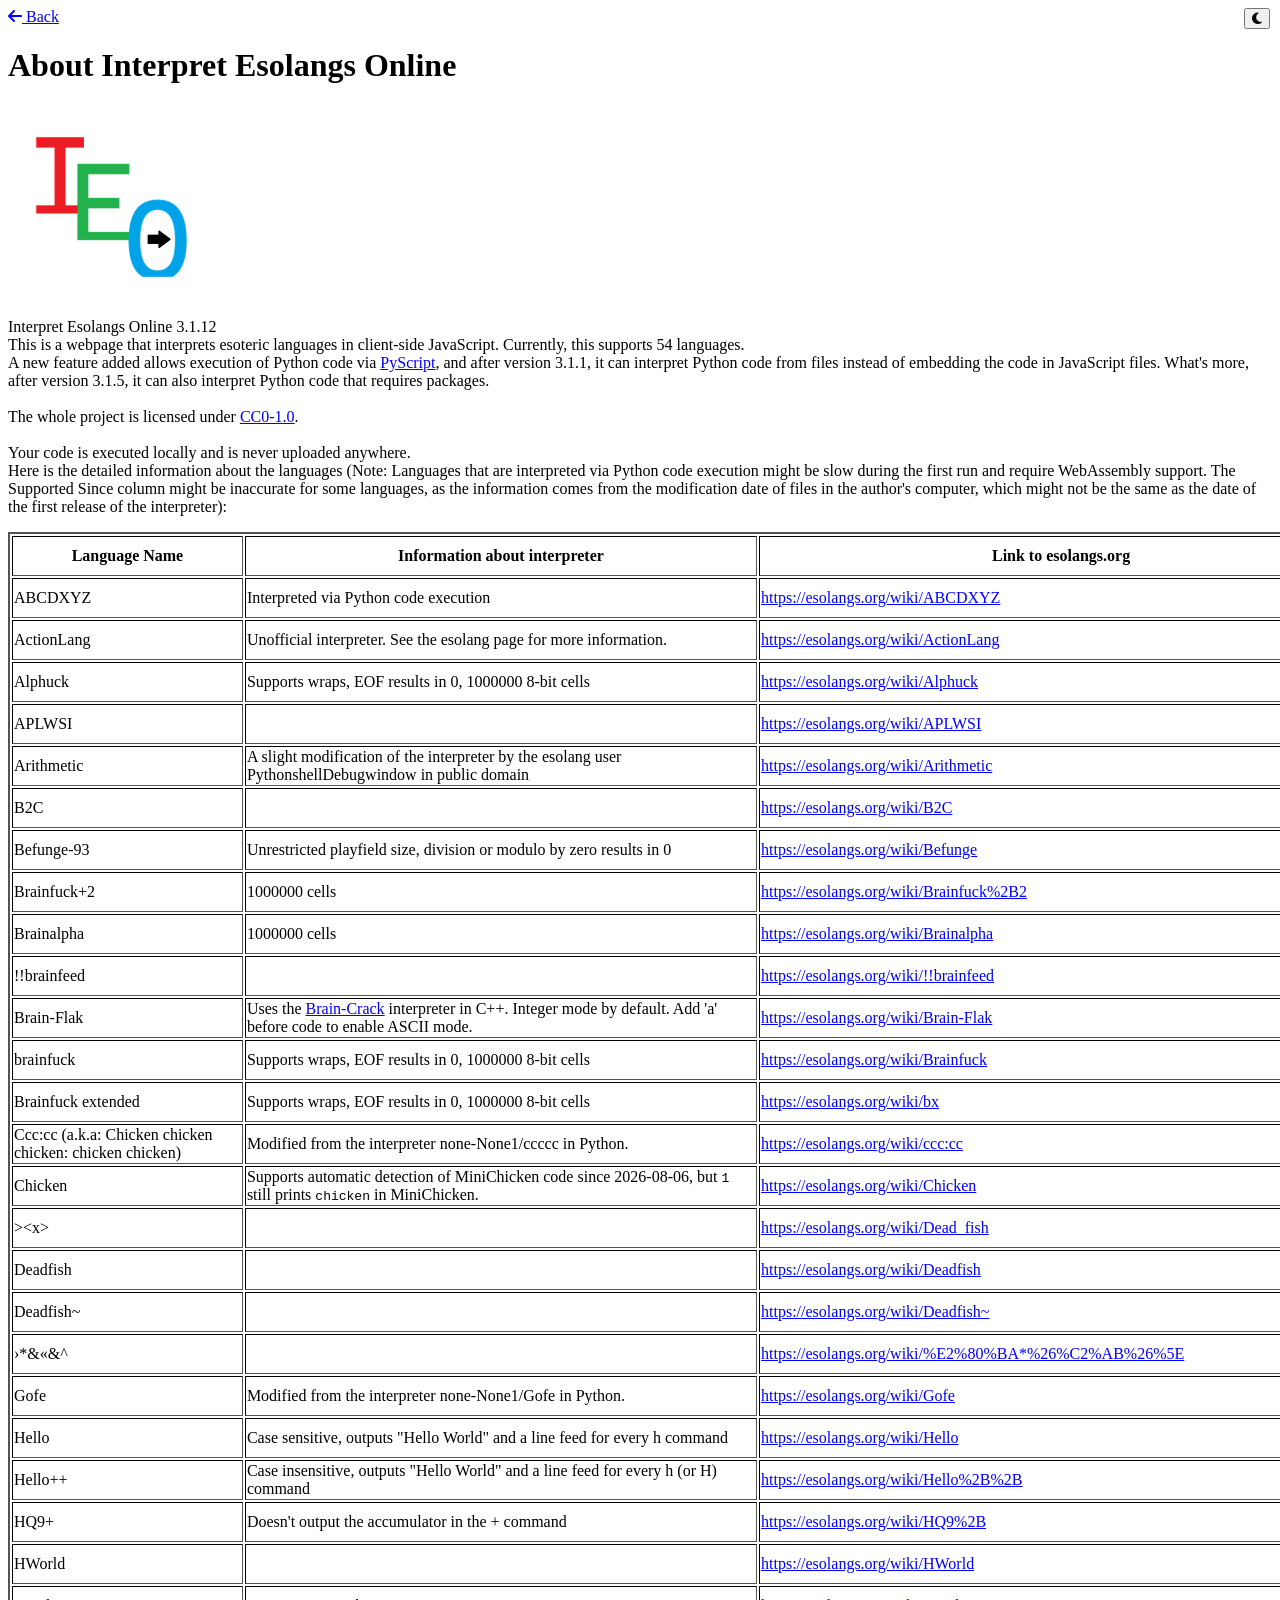
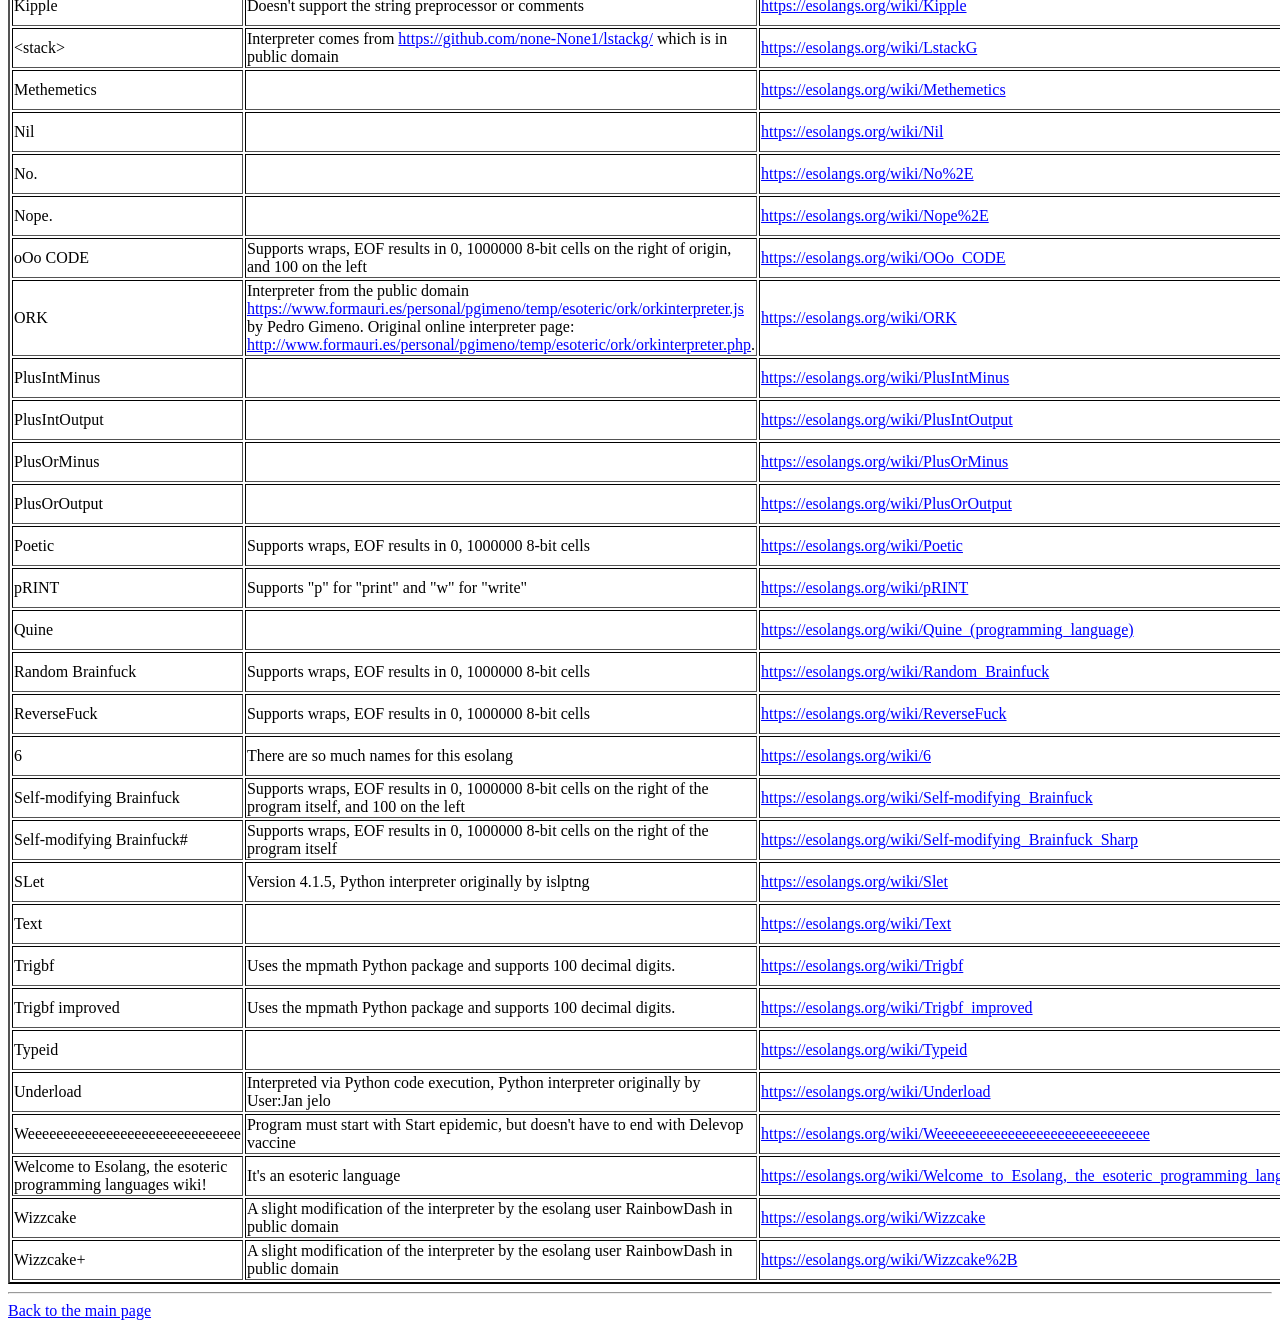
==== commit 8467b86c: "Add Typeid" ====
--- a/about.html
+++ b/about.html
@@ -37,10 +37,10 @@
     <h1>About Interpret Esolangs Online</h1>
     <img src="IEO.png" alt="Logo" class="logo" width=auto height=192px />
     <p>
-      Interpret Esolangs Online 3.1.11
+      Interpret Esolangs Online 3.1.12
       <br />
       This is a webpage that interprets esoteric languages in client-side
-      JavaScript. Currently, this supports 53 languages.
+      JavaScript. Currently, this supports 54 languages.
       <br />
       A new feature added allows execution of Python code via
       <a href="https://pyscript.net">PyScript</a>, and after version 3.1.1, it can interpret Python code from files instead of embedding the code in JavaScript files. What's more, after version 3.1.5, it can also interpret Python code that requires packages.
@@ -579,6 +579,16 @@
           <td><a href="trigbf_improved.py">trigbf_improved.py</a></td>
         </tr>
         <tr>
+          <td>Typeid</td>
+          <td></td>
+          <td>
+            <a href="https://esolangs.org/wiki/Typeid"
+              >https://esolangs.org/wiki/Typeid</a
+            >
+          </td>
+          <td><a href="typeid.py">typeid.py</a></td>
+        </tr>
+        <tr>
           <td>Underload</td>
           <td>Interpreted via Python code execution, Python interpreter originally by User:Jan jelo</td>
           <td>
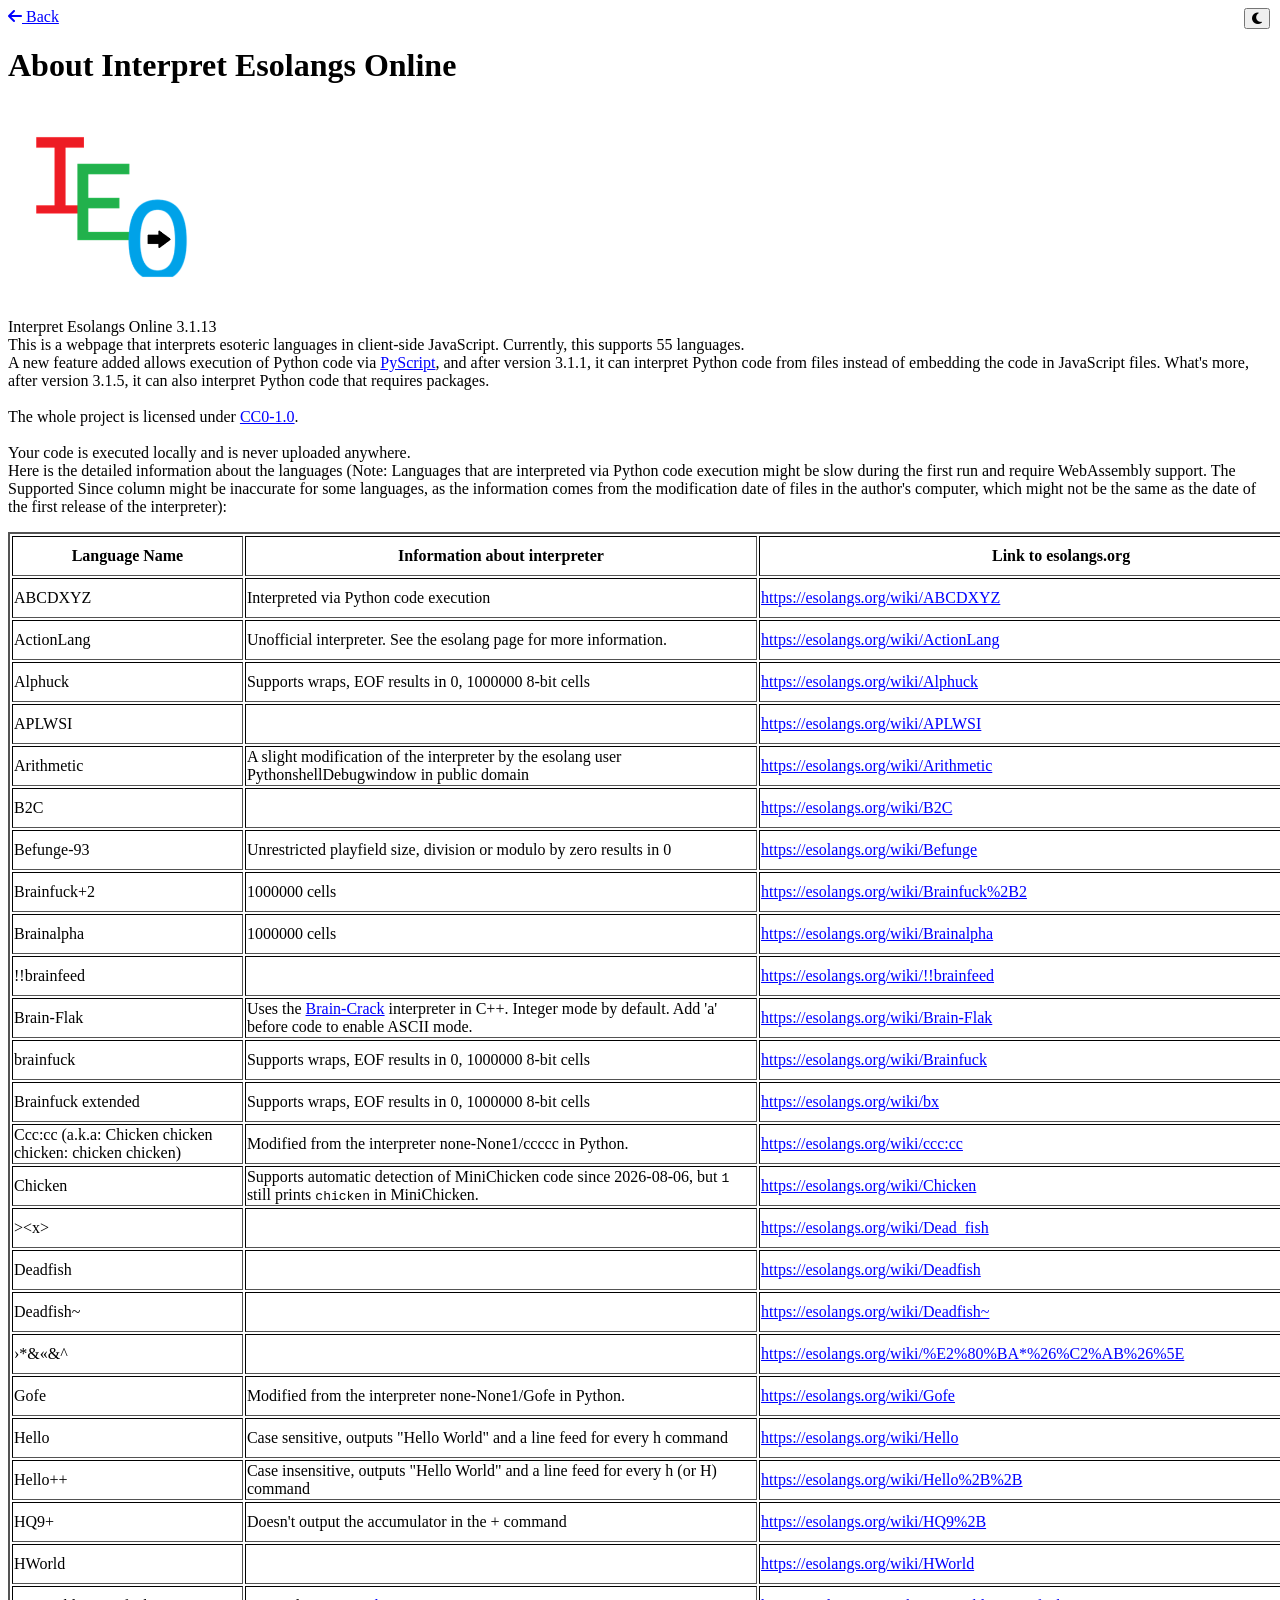
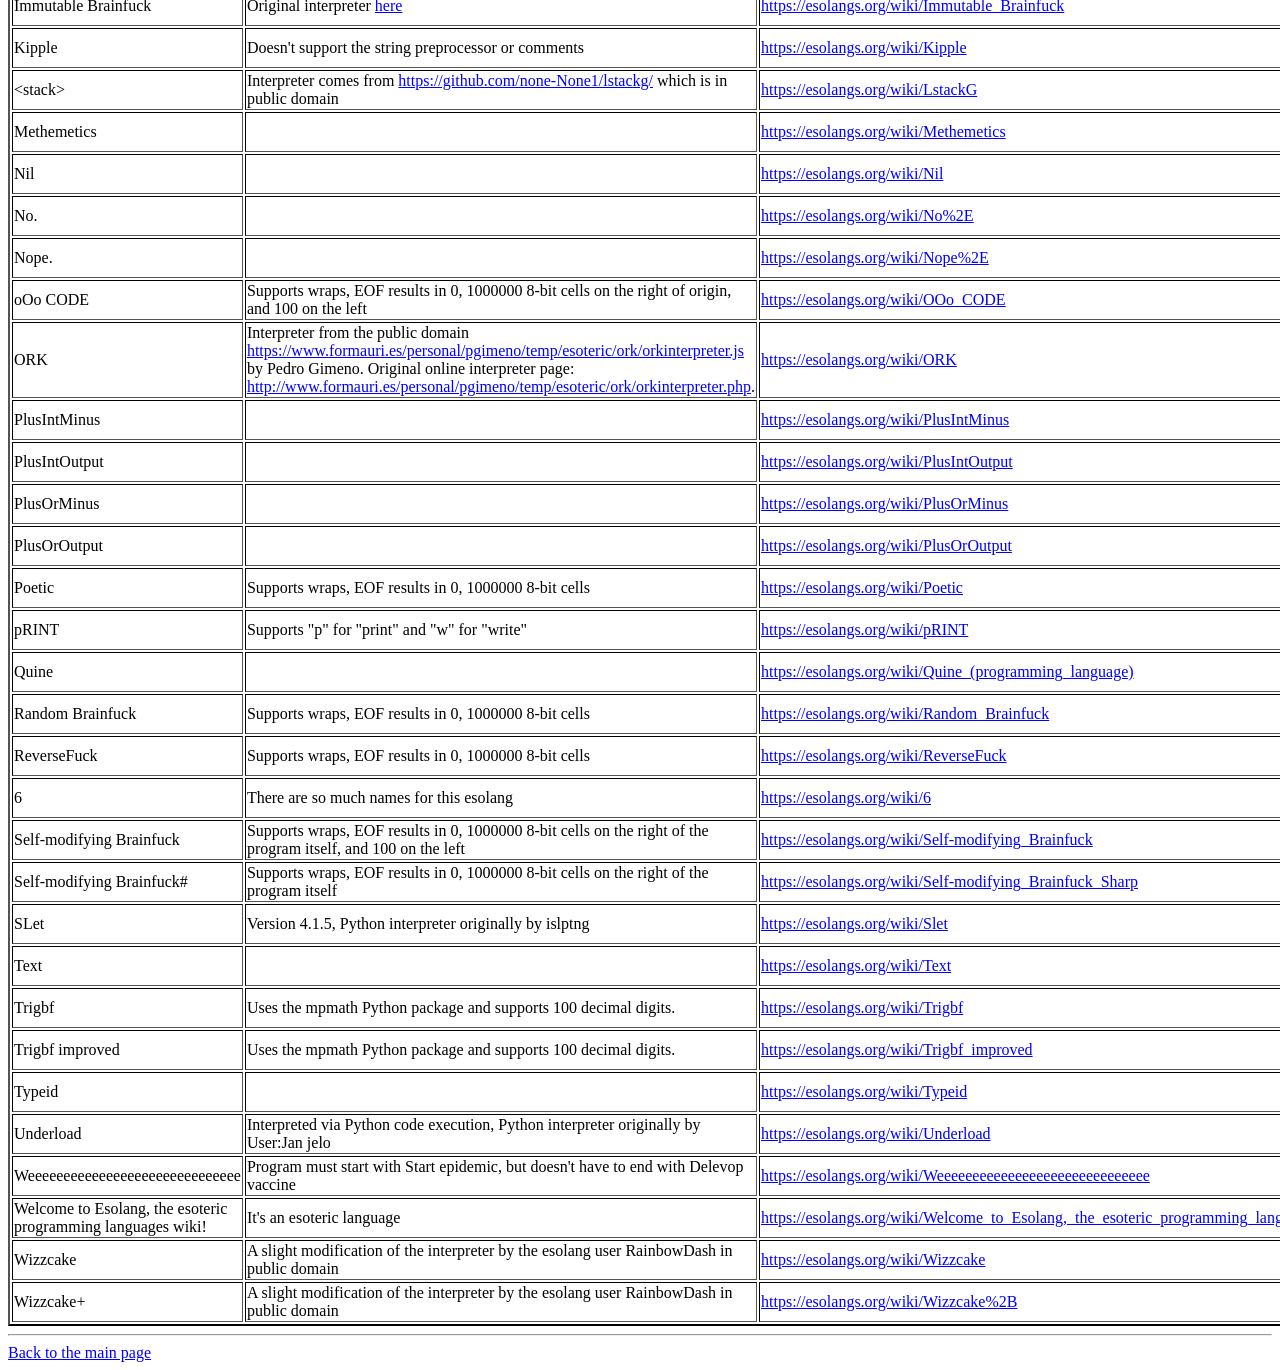
==== commit d071c8a4: "Add Immutable Brainfuck" ====
--- a/about.html
+++ b/about.html
@@ -37,10 +37,10 @@
     <h1>About Interpret Esolangs Online</h1>
     <img src="IEO.png" alt="Logo" class="logo" width=auto height=192px />
     <p>
-      Interpret Esolangs Online 3.1.12
+      Interpret Esolangs Online 3.1.13
       <br />
       This is a webpage that interprets esoteric languages in client-side
-      JavaScript. Currently, this supports 54 languages.
+      JavaScript. Currently, this supports 55 languages.
       <br />
       A new feature added allows execution of Python code via
       <a href="https://pyscript.net">PyScript</a>, and after version 3.1.1, it can interpret Python code from files instead of embedding the code in JavaScript files. What's more, after version 3.1.5, it can also interpret Python code that requires packages.
@@ -320,6 +320,16 @@
           <td><a href="hworld.js">hworld.js</a></td>
         </tr>
         <tr>
+          <td>Immutable Brainfuck</td>
+          <td>Original interpreter <a href="https://esolangs.org/wiki/Immutable_Brainfuck/C%2B%2B_Interpreter">here</a></td>
+          <td>
+            <a href="https://esolangs.org/wiki/Immutable_Brainfuck"
+              >https://esolangs.org/wiki/Immutable_Brainfuck</a
+            >
+          </td>
+          <td><a href="ibf/ibf_em.cpp">ibf_em.cpp</a></td>
+        </tr>
+        <tr>
           <td>Kipple</td>
           <td>Doesn't support the string preprocessor or comments</td>
           <td>
